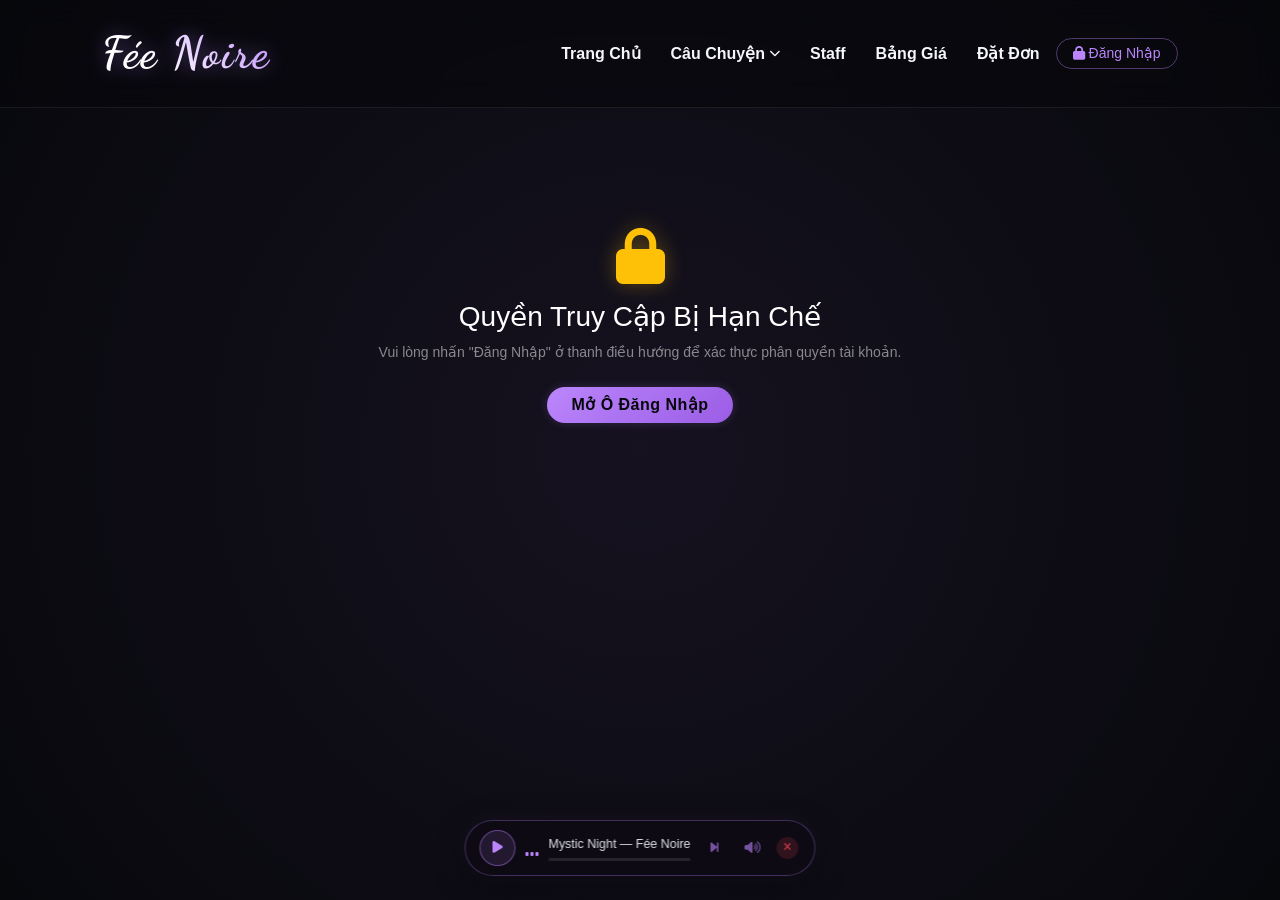
==== admin.html @ cf19c5a0 "Add files via upload" ====
<!DOCTYPE html>
<html lang="vi">

<head>
    <meta charset="UTF-8">
    <meta name="viewport" content="width=device-width, initial-scale=1.0">
    <title>Fée Noire - Admin Dashboard</title>
    <link href="https://cdn.jsdelivr.net/npm/bootstrap@5.3.2/dist/css/bootstrap.min.css" rel="stylesheet">
    <link rel="stylesheet" href="https://cdnjs.cloudflare.com/ajax/libs/font-awesome/6.4.2/css/all.min.css">
    <link
        href="https://fonts.googleapis.com/css2?family=Dancing+Script:wght@400..700&family=Sansita+Swashed:wght@300..900&display=swap"
        rel="stylesheet">
    <link rel="stylesheet" href="css/style.css">
    <link rel="stylesheet" href="css/admin-custom.css">
</head>

<body class="staff-page-bg">

    <header class="navbar">
        <div class="logo">Fée Noire</div>
        <nav class="nav-links d-flex align-items-center">
            <a href="index.html">Trang Chủ</a>
             <!-- Dropdown Câu Chuyện -->
            <div class="nav-dropdown-wrapper">
                <a href="#" class="nav-dropdown-trigger">
                    Câu Chuyện <i class="fa-solid fa-chevron-down ms-1" style="font-size:0.7rem;"></i>
                </a>
                <div class="nav-dropdown-menu">
                    <a href="cauchuyen.html"><i class="fa-solid fa-book-open me-2"></i>Câu Chuyện</a>
                    <a href="trananh.html"><i class="fa-solid fa-images me-2"></i>Tranh Ảnh</a>
                </div>
            </div>
            <a href="nhanvien.html">Staff</a>
            <a href="banggia.html">Bảng Giá</a>
            <a href="https://haznox2260.github.io/FN_fo/">Đặt Đơn</a>
            <a id="navManageLink" href="admin.html" class="btn-admin" style="display:none;">Quản Lý</a>
            <button id="navAuthBtn" class="btn btn-sm btn-outline-warning rounded-pill px-3 ms-3"
                data-bs-toggle="offcanvas" data-bs-target="#authOffcanvas">
                <i class="fa-solid fa-user-shield me-1"></i>
                <span id="navUserText">Đăng Nhập</span>
            </button>
        </nav>
    </header>

    <main class="container json-staff-container" style="max-width: 1140px; margin-top: 20px;">

        <!-- Chưa đăng nhập -->
        <div id="noAuthAlert" class="text-center p-5 search-box-wrapper" style="border-radius:20px; margin-top:50px;">
            <i class="fa-solid fa-lock text-warning mb-3"
                style="font-size:3.5rem; filter:drop-shadow(0 0 10px rgba(255,193,7,0.3));"></i>
            <h3 class="font-dancing-script text-white">Quyền Truy Cập Bị Hạn Chế</h3>
            <p class="text-white-50 small mx-auto">Vui lòng nhấn "Đăng Nhập" ở thanh điều hướng để xác thực phân quyền
                tài khoản.</p>
            <button class="btn btn-submit-comment mt-2 px-4" data-bs-toggle="offcanvas"
                data-bs-target="#authOffcanvas">Mở Ô Đăng Nhập</button>
        </div>

        <!-- Dashboard (đã đăng nhập) -->
        <div id="dashboardContent" style="display:none;">

            <!-- Header chung -->
            <div class="d-flex justify-content-between align-items-center mb-4 flex-wrap gap-3">
                <div>
                    <h1 class="page-title fs-2 mb-1" id="dashboardTitle">Bàn Làm Việc</h1>
                    <p class="text-white-50 small mb-0">
                        Tài khoản: <span id="userGreeting" class="text-white fw-bold"></span>
                        <span id="userRoleBadge" class="badge role-badge ms-1"></span>
                    </p>
                </div>
                <div class="d-flex gap-2">
                    <!-- Nút thêm — chỉ hiện ở tab Nhân Viên -->
                    <button id="addStaffBtn" class="btn btn-submit-comment py-2 px-3" style="display:none;"
                        onclick="openAddModal()" data-bs-toggle="modal" data-bs-target="#staffModal">
                        <i class="fa-solid fa-user-plus me-1"></i> Thêm Thẻ Nhân Viên Mới
                    </button>
                </div>
            </div>

            <!-- ── STAT CARDS TỔNG QUAN ── -->
            <div class="row g-3 mb-4" id="statCardsRow" style="display:none;">
                <div class="col-6 col-md-3">
                    <div class="stat-card">
                        <div class="stat-icon tone-purple"><i class="fa-solid fa-user-group"></i></div>
                        <div>
                            <div class="stat-value" id="statStaffCount">0</div>
                            <div class="stat-label">Nhân viên</div>
                        </div>
                    </div>
                </div>
                <div class="col-6 col-md-3">
                    <div class="stat-card">
                        <div class="stat-icon tone-cyan"><i class="fa-solid fa-tags"></i></div>
                        <div>
                            <div class="stat-value" id="statPriceCount">0</div>
                            <div class="stat-label">Gói dịch vụ</div>
                        </div>
                    </div>
                </div>
                <div class="col-6 col-md-3">
                    <div class="stat-card">
                        <div class="stat-icon tone-pink"><i class="fa-solid fa-heart"></i></div>
                        <div>
                            <div class="stat-value" id="statLikesCount">0</div>
                            <div class="stat-label">Tổng lượt thích</div>
                        </div>
                    </div>
                </div>
                <div class="col-6 col-md-3">
                    <div class="stat-card">
                        <div class="stat-icon tone-gold"><i class="fa-solid fa-shield-halved"></i></div>
                        <div>
                            <div class="stat-value" id="statRoleValue">—</div>
                            <div class="stat-label">Vai trò hiện tại</div>
                        </div>
                    </div>
                </div>
            </div>

            <!-- Bộ chuyển Tab Quản lý (Chỉ Admin thấy) -->
            <div class="d-flex mb-4 filter-buttons-group flex-wrap" id="adminTabs" style="display:none !important;">
                <button class="btn filter-btn active" onclick="switchAdminTab('staff')">
                    <i class="fa-solid fa-user-group me-1"></i> Quản Lý Nhân Viên
                </button>
                <button class="btn filter-btn" onclick="switchAdminTab('price')">
                    <i class="fa-solid fa-tags me-1"></i> Quản Lý Bảng Giá
                </button>
                <button class="btn filter-btn" onclick="switchAdminTab('story')">
                    <i class="fa-solid fa-book-open me-1"></i> Câu Chuyện & Ảnh
                </button>
            </div>

            <!-- Loading -->
            <div id="tableLoading" class="text-center py-4">
                <div class="spinner-border" style="color:var(--accent-glow);"></div>
                <p class="text-white-50 small mt-2">Đang tải dữ liệu...</p>
            </div>

            <!-- ── VIEW ADMIN: Bảng đầy đủ ── -->
            <div id="adminView" style="display:none;">

                <!-- Tab nội dung Staff -->
                <div id="adminStaffTabContent">
                    <div class="admin-search-wrapper mb-3" style="max-width:320px;">
                        <i class="fa-solid fa-magnifying-glass"></i>
                        <input type="text" id="staffSearchInput" class="form-control admin-search-box"
                            placeholder="Tìm theo tên, danh mục..." oninput="renderAdminTable(allStaff)">
                    </div>
                    <div id="tableWrapper" class="table-responsive search-box-wrapper p-3" style="border-radius:16px;">
                        <table class="table table-dark table-hover align-middle mb-0 custom-admin-table">
                            <thead>
                                <tr>
                                    <th>Avatar</th>
                                    <th>Tên Staff</th>
                                    <th>Danh Mục</th>
                                    <th>Cung Hoàng Đạo</th>
                                    <th>Thời Gian</th>
                                    <th class="text-end">Lượt Thích</th>
                                    <th class="text-end">Hành Động</th>
                                </tr>
                            </thead>
                            <tbody id="adminStaffTableBody"></tbody>
                        </table>
                    </div>
                </div>

                <!-- Tab nội dung Bảng Giá -->
                <div id="adminPriceTabContent" style="display:none;">
                    <div class="d-flex justify-content-between align-items-center mb-3 flex-wrap gap-2">
                        <div class="admin-search-wrapper" style="max-width:320px;">
                            <i class="fa-solid fa-magnifying-glass"></i>
                            <input type="text" id="priceSearchInput" class="form-control admin-search-box"
                                placeholder="Tìm theo tên dịch vụ..." oninput="renderAdminPriceTable(allPrices)">
                        </div>
                        <button class="btn btn-submit-comment py-2 px-3" onclick="openAddPriceModal()"
                            data-bs-toggle="modal" data-bs-target="#priceModal">
                            <i class="fa-solid fa-hand-holding-dollar me-1"></i> Thêm Gói Dịch Vụ Mới
                        </button>
                    </div>
                    <div class="table-responsive search-box-wrapper p-3" style="border-radius:16px;">
                        <table class="table table-dark table-hover align-middle mb-0 custom-admin-table">
                            <thead>
                                <tr>
                                    <th>Tên Dịch Vụ</th>
                                    <th>Danh Mục - Loại</th>
                                    <th>Giá Tiền</th>
                                    <th>Mô Tả Chi Tiết</th>
                                    <th class="text-end">Hành Động</th>
                                </tr>
                            </thead>
                            <tbody id="adminPriceTableBody"></tbody>
                        </table>
                    </div>
                </div>
                <!-- Tab nội dung Câu Chuyện & Ảnh -->
                <div id="adminStoryTabContent" style="display:none;">
                    <!-- Sub-tab: Câu Chuyện / Tranh Ảnh -->
                    <div class="d-flex gap-2 mb-4">
                        <button class="btn filter-btn active" id="storySubTabBtn" onclick="switchStorySubTab('story')">
                            <i class="fa-solid fa-book-open me-1"></i> Câu Chuyện
                        </button>
                        <button class="btn filter-btn" id="gallerySubTabBtn" onclick="switchStorySubTab('gallery')">
                            <i class="fa-solid fa-images me-1"></i> Tranh Ảnh
                        </button>
                    </div>

                    <!-- Sub-tab: Câu Chuyện -->
                    <div id="storySubContent">
                        <div class="d-flex justify-content-between align-items-center mb-3 flex-wrap gap-2">
                            <p class="text-white-50 small mb-0"><i class="fa-solid fa-circle-info me-1"></i> Các bài
                                viết sẽ hiển thị trên trang Câu Chuyện công khai.</p>
                            <button class="btn btn-submit-comment py-2 px-3" data-bs-toggle="modal"
                                data-bs-target="#storyModal" onclick="openAddStoryModal()">
                                <i class="fa-solid fa-pen-to-square me-1"></i> Thêm Bài Viết Mới
                            </button>
                        </div>
                        <div id="storyListAdmin" class="row g-3"></div>
                        <div id="storyListLoading" class="text-center py-4" style="display:none;">
                            <div class="spinner-border" style="color:var(--accent-glow);"></div>
                        </div>
                    </div>

                    <!-- Sub-tab: Tranh Ảnh -->
                    <div id="gallerySubContent" style="display:none;">
                        <div class="d-flex justify-content-between align-items-center mb-3 flex-wrap gap-2">
                            <p class="text-white-50 small mb-0"><i class="fa-solid fa-circle-info me-1"></i> Ảnh sẽ hiển
                                thị dạng lưới trên trang Tranh Ảnh công khai.</p>
                            <button class="btn btn-submit-comment py-2 px-3" data-bs-toggle="modal"
                                data-bs-target="#galleryModal" onclick="openAddGalleryModal()">
                                <i class="fa-solid fa-image me-1"></i> Thêm Ảnh Mới
                            </button>
                        </div>
                        <div id="galleryListAdmin" class="row g-3"></div>
                        <div id="galleryListLoading" class="text-center py-4" style="display:none;">
                            <div class="spinner-border" style="color:var(--accent-glow);"></div>
                        </div>
                    </div>
                </div>
            </div>
            <div id="staffView" style="display:none;">
                <p class="text-white-50 small mb-3"><i class="fa-solid fa-circle-info me-1"></i> Chọn thẻ nhân viên để
                    xem và quản lý bình luận.</p>
                <div id="staffCardGrid" class="row g-3"></div>
            </div>

        </div>
    </main>

    <!-- Modal Thêm/Sửa Staff -->
    <div class="modal fade" id="staffModal" tabindex="-1" aria-hidden="true">
        <div class="modal-dialog modal-dialog-centered modal-lg">
            <div class="modal-content glass-modal-content">
                <div class="modal-header border-0">
                    <h5 class="modal-title text-white" id="staffModalLabel">Thông Tin Skykid Card</h5>
                    <button type="button" class="btn-close btn-close-white" data-bs-dismiss="modal"></button>
                </div>
                <div class="modal-body pt-0">
                    <form id="staffForm" onsubmit="saveStaff(event)">
                        <input type="hidden" id="editStaffId">
                        <div class="row g-3">
                            <div class="col-md-6">
                                <label class="form-label text-white-50 small">Tên Staff</label>
                                <input type="text" id="staffName" class="form-control custom-textarea" required
                                    placeholder="Ví dụ: Luix">
                            </div>
                            <div class="col-md-6">
                                <label class="form-label text-white-50 small">Phân loại danh mục</label>
                                <select id="staffCategory" class="form-select custom-textarea" required>
                                    <option value="uber">Uber</option>
                                    <option value="logacc">Logacc</option>
                                    <option value="trực">Trực</option>
                                    <option value="host">Host tâm sự</option>
                                    <option value="host">Host couple</option>
                                    <option value="host">Host đàn</option>
                                    <option value="host">Host treo</option>
                                    <option value="artist">Artist</option>
                                </select>
                            </div>
                            <div class="col-md-6">
                                <label class="form-label text-white-50 small">Position</label>
                                <input type="text" id="staffPosition" class="form-control custom-textarea" required
                                    placeholder="Ví dụ: Host tâm sự/otp">
                            </div>
                            <div class="col-md-6">
                                <label class="form-label text-white-50 small">Zodiac</label>
                                <input type="text" id="staffZodiac" class="form-control custom-textarea" required
                                    placeholder="Ví dụ: Capricorn">
                            </div>
                            <div class="col-md-6">
                                <label class="form-label text-white-50 small">Thời gian</label>
                                <input type="text" id="staffTime" class="form-control custom-textarea" required
                                    placeholder="Ví dụ: Đêm trăng đầy sao">
                            </div>
                            <div class="col-md-6">
                                <label class="form-label text-white-50 small">Link ảnh đại diện</label>
                                <div class="input-group">
                                    <input type="url" id="staffImg" class="form-control custom-textarea" required
                                        placeholder="https://..." oninput="previewStaffImg()">
                                    <button type="button" class="btn btn-outline-info"
                                        onclick="document.getElementById('staffImgFile').click()"
                                        title="Upload ảnh từ máy">
                                        <i class="fa-solid fa-upload"></i>
                                    </button>
                                </div>
                                <input type="file" id="staffImgFile" accept="image/*" class="d-none"
                                    onchange="uploadStaffImgFile(this)">
                                <div id="staffImgUploadStatus" class="small mt-1"></div>
                            </div>
                            <div class="col-12">
                                <label class="form-label text-white-50 small">Slogan</label>
                                <input type="text" id="staffSlogan" class="form-control custom-textarea" required
                                    placeholder="Không phải là tạch size đâu">
                            </div>
                            <div class="col-12">
                                <label class="form-label text-white-50 small">Xem trước ảnh</label>
                                <div class="img-preview-box" id="staffImgPreviewBox">
                                    <span class="placeholder-text">Nhập link ảnh để xem trước</span>
                                </div>
                            </div>
                        </div>
                        <div class="text-end mt-4">
                            <button type="button" class="btn btn-secondary rounded-pill px-4 me-2"
                                data-bs-dismiss="modal">Hủy</button>
                            <button type="submit" id="saveStaffBtn" class="btn btn-submit-comment px-4">Lưu Dữ
                                Liệu</button>
                        </div>
                    </form>
                </div>
            </div>
        </div>
    </div>

    <!-- Modal Thêm/Sửa Bảng Giá -->
    <div class="modal fade" id="priceModal" tabindex="-1" aria-hidden="true">
        <div class="modal-dialog modal-dialog-centered">
            <div class="modal-content glass-modal-content">
                <div class="modal-header border-0">
                    <h5 class="modal-title text-white" id="priceModalLabel">Thêm Gói Dịch Vụ Mới</h5>
                    <button type="button" class="btn-close btn-close-white" data-bs-dismiss="modal"></button>
                </div>
                <div class="modal-body pt-0">
                    <form id="priceForm" onsubmit="savePrice(event)">
                        <input type="hidden" id="editPriceId">
                        <div class="row g-3">
                            <div class="col-12">
                                <label class="form-label text-white-50 small">Tên Dịch Vụ</label>
                                <input type="text" id="priceName" class="form-control custom-textarea" required
                                    placeholder="Ví dụ: Uber Full Map 6 Vùng">
                            </div>
                            <div class="col-md-6">
                                <label class="form-label text-white-50 small">Danh mục</label>
                                <select id="priceCategory" class="form-select custom-textarea" required>
                                    <option value="uber">Uber</option>
                                    <option value="logacc">Logacc</option>
                                    <option value="host">Host tâm sự</option>
                                </select>
                            </div>
                            <div class="col-md-6">
                                <label class="form-label text-white-50 small">Loại chi tiết</label>
                                <input type="text" id="priceSubtype" class="form-control custom-textarea"
                                    placeholder="Ví dụ: Nocape, Tâm sự, Otp...">
                            </div>
                            <div class="col-md-6">
                                <label class="form-label text-white-50 small">Giá tiền</label>
                                <input type="text" id="priceValue" class="form-control custom-textarea" required
                                    placeholder="Ví dụ: 50.000đ hoặc 30.000đ/h">
                            </div>
                            <div class="col-12">
                                <label class="form-label text-white-50 small">Mô tả chi tiết</label>
                                <textarea id="priceDesc" class="form-control custom-textarea" rows="3"
                                    placeholder="Mô tả ngắn gọn về gói dịch vụ này"></textarea>
                            </div>
                        </div>
                        <div class="text-end mt-4">
                            <button type="button" class="btn btn-secondary rounded-pill px-4 me-2"
                                data-bs-dismiss="modal">Hủy</button>
                            <button type="submit" id="savePriceBtn" class="btn btn-submit-comment px-4">Lưu Dữ
                                Liệu</button>
                        </div>
                    </form>
                </div>
            </div>
        </div>
    </div>

    <!-- Modal Quản lý Feedback -->
    <div class="modal fade" id="adminFeedbackModal" tabindex="-1" aria-hidden="true">
        <div class="modal-dialog modal-dialog-centered">
            <div class="modal-content glass-modal-content">
                <div class="modal-header border-0">
                    <h5 class="modal-title text-white" id="adminFeedbackTitle">Quản Lý Feedback</h5>
                    <button type="button" class="btn-close btn-close-white" data-bs-dismiss="modal"></button>
                </div>
                <div class="modal-body pt-0">
                    <div id="adminFeedbackList" class="feedback-list-box" style="max-height:280px; overflow-y:auto;">
                    </div>
                </div>
            </div>
        </div>
    </div>

    <!-- Modal Thêm/Sửa Câu Chuyện -->
    <div class="modal fade" id="storyModal" tabindex="-1" aria-hidden="true">
        <div class="modal-dialog modal-dialog-centered modal-lg">
            <div class="modal-content glass-modal-content">
                <div class="modal-header border-0">
                    <h5 class="modal-title text-white" id="storyModalLabel">
                        <i class="fa-solid fa-book-open me-2 text-warning"></i>Bài Viết Câu Chuyện
                    </h5>
                    <button type="button" class="btn-close btn-close-white" data-bs-dismiss="modal"></button>
                </div>
                <div class="modal-body pt-0">
                    <form id="storyForm" onsubmit="saveStory(event)">
                        <input type="hidden" id="editStoryId">
                        <div class="row g-3">
                            <div class="col-12">
                                <label class="form-label text-white-50 small">Tiêu đề bài viết</label>
                                <input type="text" id="storyTitle" class="form-control custom-textarea" required
                                    placeholder="Ví dụ: Hành Trình Đầu Tiên Của Fée Noire...">
                            </div>
                            <div class="col-md-6">
                                <label class="form-label text-white-50 small">Link ảnh bìa</label>
                                <input type="url" id="storyCover" class="form-control custom-textarea"
                                    placeholder="https://... (để trống nếu không có)">
                            </div>
                            <div class="col-md-6">
                                <label class="form-label text-white-50 small">Thẻ / Tag</label>
                                <input type="text" id="storyTag" class="form-control custom-textarea"
                                    placeholder="Ví dụ: Sự kiện, Nội bộ, Sky...">
                            </div>
                            <div class="col-12">
                                <label class="form-label text-white-50 small">Nội dung bài viết</label>
                                <textarea id="storyContent" class="form-control custom-textarea" rows="7" required
                                    placeholder="Kể câu chuyện của Fée Noire tại đây..."></textarea>
                                <p class="text-white-50 small mt-1">
                                    <i class="fa-solid fa-circle-info me-1"></i>
                                    Xuống dòng bằng Enter, đoạn văn sẽ tự tách khi hiển thị.
                                </p>
                            </div>
                        </div>
                        <div class="text-end mt-4">
                            <button type="button" class="btn btn-secondary rounded-pill px-4 me-2"
                                data-bs-dismiss="modal">Hủy</button>
                            <button type="submit" id="saveStoryBtn" class="btn btn-submit-comment px-4">Lưu Bài
                                Viết</button>
                        </div>
                    </form>
                </div>
            </div>
        </div>
    </div>

    <!-- Modal Thêm/Sửa Ảnh Gallery -->
    <div class="modal fade" id="galleryModal" tabindex="-1" aria-hidden="true">
        <div class="modal-dialog modal-dialog-centered">
            <div class="modal-content glass-modal-content">
                <div class="modal-header border-0">
                    <h5 class="modal-title text-white" id="galleryModalLabel">
                        <i class="fa-solid fa-image me-2 text-warning"></i>Thêm Tranh Ảnh
                    </h5>
                    <button type="button" class="btn-close btn-close-white" data-bs-dismiss="modal"></button>
                </div>
                <div class="modal-body pt-0">
                    <form id="galleryForm" onsubmit="saveGallery(event)">
                        <input type="hidden" id="editGalleryId">
                        <div class="row g-3">
                            <div class="col-12">
                                <label class="form-label text-white-50 small">Link ảnh <span
                                        class="text-danger">*</span></label>
                                <input type="url" id="galleryImgUrl" class="form-control custom-textarea" required
                                    placeholder="https://...">
                            </div>
                            <div class="col-12" id="galleryPreviewBox" style="display:none;">
                                <img id="galleryPreviewImg" src="" alt="preview"
                                    style="width:100%;max-height:200px;object-fit:cover;border-radius:10px;border:1px solid rgba(255,255,255,0.1);">
                            </div>
                            <div class="col-12">
                                <label class="form-label text-white-50 small">Chú thích ảnh</label>
                                <input type="text" id="galleryCaption" class="form-control custom-textarea"
                                    placeholder="Mô tả ngắn về ảnh này...">
                            </div>
                            <div class="col-md-6">
                                <label class="form-label text-white-50 small">Thẻ / Tag</label>
                                <input type="text" id="galleryTag" class="form-control custom-textarea"
                                    placeholder="Ví dụ: Sky, Fanart, Sự kiện...">
                            </div>
                        </div>
                        <div class="text-end mt-4">
                            <button type="button" class="btn btn-secondary rounded-pill px-4 me-2"
                                data-bs-dismiss="modal">Hủy</button>
                            <button type="submit" id="saveGalleryBtn" class="btn btn-submit-comment px-4">Lưu
                                Ảnh</button>
                        </div>
                    </form>
                </div>
            </div>
        </div>
    </div>

    <script src="https://cdn.jsdelivr.net/npm/bootstrap@5.3.2/dist/js/bootstrap.bundle.min.js"></script>
    <script src="js/config.js"></script>
    <script src="js/auth.js"></script>
    <script src="js/music-player.js"></script>
    <script>
        // =========================================================
        //  STATE — lấy từ FeeNoireAuth, không duplicate
        // =========================================================
        let activeStaffIdForFeedback = null;
        let currentAdminTab = 'staff';
        let currentStorySubTab = 'story';
        let allStaff = [];
        let allPrices = [];
        let allStories = [];
        let allGallery = [];

        function currentUser() { return FeeNoireAuth.getSession(); }

        // Toast ngắn gọn — dùng FeeNoireAuth.toast nếu có, fallback alert nếu auth.js cũ
        function notify(msg, type) {
            if (window.FeeNoireAuth && typeof FeeNoireAuth.toast === 'function') {
                FeeNoireAuth.toast(msg, type);
            } else {
                alert(msg);
            }
        }

        // =========================================================
        //  API HELPER
        // =========================================================
        async function apiGet(params) {
            const url = new URL(FEE_NOIRE_CONFIG.GAS_URL);
            Object.entries(params).forEach(([k, v]) => url.searchParams.set(k, v));
            const res = await fetch(url.toString());
            return res.json();
        }

        async function apiPost(body) {
            const user = currentUser();
            if (user?.token) body.token = user.token;
            const res = await fetch(FEE_NOIRE_CONFIG.GAS_URL, {
                method: 'POST',
                mode: 'cors',
                headers: { 'Content-Type': 'text/plain;charset=utf-8' },
                body: JSON.stringify(body)
            });
            const data = await res.json();
            if (data.code === 401) {
                notify('Phiên đăng nhập đã hết hạn, vui lòng đăng nhập lại.', 'error');
                FeeNoireAuth.logout();
                return data;
            }
            return data;
        }

        // =========================================================
        //  KHỞI CHẠY (CHỈ DÙNG ĐĂNG NHẬP ĐỒNG BỘ GOOGLE SHEETS)
        // =========================================================
        function checkAuth() {
            const session = sessionStorage.getItem('fee_noire_session');

            if (!session) {
                showNoAuth();
                return;
            }

            try {
                const user = JSON.parse(session);
                if (user.role !== 'admin' && user.role !== 'staff') {
                    showNoAuth();
                    return;
                }

                // Hợp lệ → ẩn thông báo, hiện dashboard và load dữ liệu
                document.getElementById('noAuthAlert').style.display = 'none';
                document.getElementById('dashboardContent').style.display = 'block';
                document.getElementById('statCardsRow').style.display = 'flex';

                // Hiện nút thêm nhân viên & tab nếu là admin
                if (user.role === 'admin') {
                    document.getElementById('addStaffBtn').style.display = 'inline-flex';
                    document.getElementById('adminTabs').style.display = 'flex';
                } else {
                    document.getElementById('addStaffBtn').style.display = 'none';
                    document.getElementById('adminTabs').style.display = 'none';
                }

                // Hiện tên và role
                document.getElementById('userGreeting').innerText = user.name;
                document.getElementById('statRoleValue').innerText = user.role === 'admin' ? 'Admin' : 'Staff';
                const badge = document.getElementById('userRoleBadge');
                badge.innerText = user.role === 'admin' ? 'Admin' : 'Staff';
                badge.className = 'badge ms-1 ' + (user.role === 'admin' ? 'bg-warning text-dark' : 'bg-info text-dark');

                loadTable();

            } catch (e) {
                sessionStorage.removeItem('fee_noire_session');
                showNoAuth();
            }
        }

        function showNoAuth() {
            document.getElementById('noAuthAlert').style.display = 'block';
            document.getElementById('dashboardContent').style.display = 'none';
            document.getElementById('statCardsRow').style.display = 'none';
        }

        document.addEventListener('DOMContentLoaded', function () {
            checkAuth();
        });

        // =========================================================
        //  BẢNG STAFF
        // =========================================================
        async function loadTable() {
            document.getElementById('tableLoading').style.display = 'block';
            document.getElementById('adminView').style.display = 'none';
            document.getElementById('staffView').style.display = 'none';

            try {
                const data = await apiGet({ action: 'getStaff' });
                if (data.status !== 'ok') throw new Error(data.message);

                allStaff = data.staff;
                updateStaffStats(allStaff);

                if (currentUser().role === 'admin') {
                    renderAdminTable(allStaff);
                    if (currentAdminTab === 'price') loadPriceTable();
                } else {
                    renderStaffView(allStaff);
                }
            } catch (e) {
                document.getElementById('tableLoading').innerHTML =
                    '<p class="text-danger small">Không thể tải dữ liệu. <button class="btn btn-sm btn-outline-light ms-2" onclick="loadTable()">Thử lại</button></p>';
            }
        }

        function updateStaffStats(staffList) {
            document.getElementById('statStaffCount').innerText = staffList.length;
            const totalLikes = staffList.reduce((sum, s) => sum + (Number(s.likes) || 0), 0);
            document.getElementById('statLikesCount').innerText = totalLikes;
        }

        function categoryBadgeClass(cat) {
            if (cat === 'uber') return 'badge-cat-uber';
            if (cat === 'logacc') return 'badge-cat-logacc';
            if (cat === 'host') return 'badge-cat-host';
            if (cat === 'trực') return 'badge-cat-truc';
            if (cat === 'artist') return 'badge-cat-artist';
            return 'bg-secondary';
        }

        function renderAdminTable(staffList) {
            const tbody = document.getElementById('adminStaffTableBody');
            const keyword = (document.getElementById('staffSearchInput')?.value || '').toLowerCase().trim();

            const filtered = keyword
                ? staffList.filter(s => (s.name + s.category + s.zodiac).toLowerCase().includes(keyword))
                : staffList;

            tbody.innerHTML = '';

            if (filtered.length === 0) {
                tbody.innerHTML = `<tr><td colspan="7">
                    <div class="empty-state-box">
                        <i class="fa-solid fa-user-slash"></i>
                        <p class="mb-0">Không tìm thấy nhân viên nào phù hợp.</p>
                    </div>
                </td></tr>`;
                document.getElementById('tableLoading').style.display = 'none';
                document.getElementById('adminView').style.display = 'block';
                return;
            }

            filtered.forEach(staff => {
                tbody.innerHTML += `
                <tr>
                    <td><img src="${staff.img}" style="width:45px;height:55px;object-fit:cover;border-radius:6px;border:1px solid rgba(255,255,255,0.15)" onerror="this.src='https://via.placeholder.com/45x55/161220/bb86fc?text=N/A'"></td>
                    <td class="fw-bold text-white">${staff.name}</td>
                    <td><span class="badge ${categoryBadgeClass(staff.category)} text-uppercase px-2 py-1" style="font-size:0.75rem;">${staff.category}</span></td>
                    <td>${staff.zodiac}</td>
                    <td class="small text-white-50">${staff.time}</td>
                    <td class="text-end"><i class="fa-solid fa-heart text-danger me-1" style="font-size:0.8rem;"></i>${staff.likes || 0}</td>
                    <td class="text-end">
                        <button class="btn btn-outline-warning btn-sm rounded-pill px-2 me-1"
                            onclick="openFeedbackModal('${staff.id}', '${staff.name}')"
                            data-bs-toggle="modal" data-bs-target="#adminFeedbackModal">
                            <i class="fa-regular fa-star"></i> Feedback
                        </button>
                        <button class="btn btn-outline-info btn-sm rounded-pill px-2 me-1"
                            onclick="openEditModal(${JSON.stringify(staff).replace(/"/g, '&quot;')})"
                            data-bs-toggle="modal" data-bs-target="#staffModal">
                            <i class="fa-solid fa-pen"></i> Sửa
                        </button>
                        <button class="btn btn-outline-danger btn-sm rounded-pill px-2"
                            onclick="deleteStaff('${staff.id}', '${staff.name}')">
                            <i class="fa-solid fa-trash"></i> Xóa
                        </button>
                    </td>
                </tr>`;
            });

            document.getElementById('tableLoading').style.display = 'none';
            document.getElementById('adminView').style.display = 'block';
        }

        function renderStaffView(staffList) {
            const grid = document.getElementById('staffCardGrid');
            grid.innerHTML = '';

            if (staffList.length === 0) {
                grid.innerHTML = `<div class="col-12"><div class="empty-state-box">
                    <i class="fa-solid fa-user-slash"></i><p class="mb-0">Chưa có dữ liệu nhân viên.</p>
                </div></div>`;
                document.getElementById('tableLoading').style.display = 'none';
                document.getElementById('staffView').style.display = 'block';
                return;
            }

            staffList.forEach(staff => {
                const col = document.createElement('div');
                col.className = 'col-sm-6 col-md-4';
                col.innerHTML = `
                <div class="skykid-card text-center p-3 cursor-pointer h-100"
                     onclick="openFeedbackModal('${staff.id}', '${staff.name}')"
                     data-bs-toggle="modal" data-bs-target="#adminFeedbackModal"
                     style="cursor:pointer;">
                    <div class="avatar-wrapper mx-auto mb-3" style="width:80px;height:100px;border-radius:8px;overflow:hidden;">
                        <img src="${staff.img}" class="w-100 h-100" style="object-fit:cover;" onerror="this.src='https://via.placeholder.com/80x100/161220/bb86fc?text=N/A'">
                    </div>
                    <p class="text-white fw-bold mb-1" style="font-family:'Dancing Script',cursive;">${staff.name}</p>
                    <span class="badge ${categoryBadgeClass(staff.category)} text-uppercase" style="font-size:0.7rem;">${staff.category}</span>
                    <p class="text-white-50 small mt-2 mb-0"><i class="fa-regular fa-comment-dots me-1"></i> Xem & quản lý feedback</p>
                </div>`;
                grid.appendChild(col);
            });

            document.getElementById('tableLoading').style.display = 'none';
            document.getElementById('staffView').style.display = 'block';
        }

        // =========================================================
        //  THÊM / SỬA / XÓA STAFF
        // =========================================================
        function previewStaffImg() {
            const url = document.getElementById('staffImg').value.trim();
            const box = document.getElementById('staffImgPreviewBox');
            if (!url) {
                box.innerHTML = '<span class="placeholder-text">Nhập link ảnh để xem trước</span>';
                return;
            }
            box.innerHTML = `<img src="${url}" onerror="this.parentElement.innerHTML='<span class=\\'placeholder-text\\'>Không tải được ảnh từ link này</span>'">`;
        }

        // Upload ảnh từ máy lên imgbb.com (cần IMGBB_API_KEY trong js/config.js)
        // Lấy API key miễn phí tại: https://api.imgbb.com/
        async function uploadStaffImgFile(input) {
            const file = input.files?.[0];
            if (!file) return;

            const statusBox = document.getElementById('staffImgUploadStatus');
            const apiKey = window.FEE_NOIRE_CONFIG?.IMGBB_API_KEY;

            if (!apiKey) {
                statusBox.innerHTML = '<span class="text-danger">Chưa cấu hình IMGBB_API_KEY trong js/config.js — không thể upload ảnh.</span>';
                return;
            }

            statusBox.innerHTML = '<span class="text-white-50"><span class="btn-spinner"></span>Đang upload ảnh lên imgbb...</span>';

            try {
                const formData = new FormData();
                formData.append('image', file);

                const res = await fetch(`https://api.imgbb.com/1/upload?key=${apiKey}`, {
                    method: 'POST',
                    body: formData
                });
                const data = await res.json();

                if (data.success) {
                    document.getElementById('staffImg').value = data.data.url;
                    previewStaffImg();
                    statusBox.innerHTML = '<span class="text-success"><i class="fa-solid fa-circle-check me-1"></i>Upload thành công!</span>';
                } else {
                    throw new Error(data.error?.message || 'Upload thất bại');
                }
            } catch (e) {
                statusBox.innerHTML = `<span class="text-danger">Lỗi upload: ${e.message}</span>`;
            }

            input.value = ''; // reset input file để có thể chọn lại cùng file nếu cần
        }

        function openAddModal() {
            document.getElementById('staffModalLabel').innerText = 'Thêm Thẻ Nhân Viên Mới';
            document.getElementById('staffForm').reset();
            document.getElementById('editStaffId').value = '';
            document.getElementById('staffImgPreviewBox').innerHTML = '<span class="placeholder-text">Nhập link ảnh để xem trước</span>';
            document.getElementById('staffImgUploadStatus').innerHTML = '';
        }

        function openEditModal(staff) {
            document.getElementById('staffModalLabel').innerText = 'Sửa Thông Tin Nhân Viên';
            document.getElementById('editStaffId').value = staff.id;
            document.getElementById('staffName').value = staff.name;
            document.getElementById('staffCategory').value = staff.category;
            document.getElementById('staffPosition').value = staff.position;
            document.getElementById('staffZodiac').value = staff.zodiac;
            document.getElementById('staffTime').value = staff.time;
            document.getElementById('staffImg').value = staff.img;
            document.getElementById('staffSlogan').value = staff.slogan;
            document.getElementById('staffImgUploadStatus').innerHTML = '';
            previewStaffImg();
        }

        async function saveStaff(e) {
            e.preventDefault();
            const btn = document.getElementById('saveStaffBtn');
            btn.disabled = true;
            btn.innerHTML = '<span class="btn-spinner"></span>Đang lưu...';

            const id = document.getElementById('editStaffId').value;
            const body = {
                action: id ? 'editStaff' : 'addStaff',
                id,
                name: document.getElementById('staffName').value,
                category: document.getElementById('staffCategory').value,
                position: document.getElementById('staffPosition').value,
                zodiac: document.getElementById('staffZodiac').value,
                time: document.getElementById('staffTime').value,
                img: document.getElementById('staffImg').value,
                slogan: document.getElementById('staffSlogan').value
            };

            const res = await apiPost(body);
            if (res.status === 'ok') {
                bootstrap.Modal.getInstance(document.getElementById('staffModal')).hide();
                notify(id ? 'Đã cập nhật thẻ nhân viên!' : 'Đã thêm thẻ nhân viên mới!', 'success');
                loadTable();
            } else {
                notify('Lỗi: ' + res.message, 'error');
            }

            btn.disabled = false;
            btn.innerText = 'Lưu Dữ Liệu';
        }

        async function deleteStaff(id, name) {
            if (!confirm('Bạn có chắc muốn xóa thẻ nhân viên "' + name + '" không?')) return;
            const res = await apiPost({ action: 'deleteStaff', id });
            if (res.status === 'ok') {
                notify('Đã xóa nhân viên "' + name + '".', 'success');
                loadTable();
            } else {
                notify('Lỗi: ' + res.message, 'error');
            }
        }

        // =========================================================
        //  FEEDBACK MANAGEMENT (Staff + Admin)
        // =========================================================
        async function openFeedbackModal(staffId, staffName) {
            activeStaffIdForFeedback = staffId;
            document.getElementById('adminFeedbackTitle').innerText = 'Feedback của ' + staffName;
            document.getElementById('adminFeedbackList').innerHTML =
                '<div class="text-center text-white-50 small py-3"><div class="spinner-border spinner-border-sm me-2"></div>Đang tải...</div>';
            await renderAdminFeedbacks();
        }

        async function renderAdminFeedbacks() {
            const list = document.getElementById('adminFeedbackList');
            try {
                const data = await apiGet({ action: 'getFeedbacks', staffId: activeStaffIdForFeedback });
                if (data.status !== 'ok') throw new Error();

                if (data.feedbacks.length === 0) {
                    list.innerHTML = `<div class="empty-state-box py-3">
                        <i class="fa-regular fa-comment-dots" style="font-size:1.8rem;"></i>
                        <p class="mb-0 small">Chưa có bình luận nào.</p>
                    </div>`;
                    return;
                }

                list.innerHTML = data.feedbacks.map(fb => `
                <div class="feedback-item-text d-flex justify-content-between align-items-center">
                    <span><i class="fa-solid fa-star text-warning me-2"></i>${fb.content}</span>
                    <i class="fa-solid fa-circle-xmark text-danger cursor-pointer ms-2"
                       onclick="deleteFeedback('${fb.id}')" title="Xóa bình luận"></i>
                </div>`).join('');
            } catch (_) {
                list.innerHTML = '<div class="text-white-50 text-center small my-3">Không thể tải bình luận.</div>';
            }
        }

        async function deleteFeedback(feedbackId) {
            if (!confirm('Xóa dòng bình luận này?')) return;
            const res = await apiPost({ action: 'deleteFeedback', feedbackId });
            if (res.status === 'ok') {
                notify('Đã xóa bình luận.', 'success');
                renderAdminFeedbacks();
            } else {
                notify('Lỗi: ' + res.message, 'error');
            }
        }

        // =========================================================
        //  CHUYỂN TAB QUẢN LÝ (Nhân Viên / Bảng Giá)
        // =========================================================
        function switchAdminTab(tab) {
            currentAdminTab = tab;
            const addBtn = document.getElementById('addStaffBtn');

            document.querySelectorAll('#adminTabs .filter-btn').forEach((btn, idx) => {
                btn.classList.toggle('active',
                    (idx === 0 && tab === 'staff') ||
                    (idx === 1 && tab === 'price') ||
                    (idx === 2 && tab === 'story')
                );
            });

            document.getElementById('adminStaffTabContent').style.display = tab === 'staff' ? 'block' : 'none';
            document.getElementById('adminPriceTabContent').style.display = tab === 'price' ? 'block' : 'none';
            document.getElementById('adminStoryTabContent').style.display = tab === 'story' ? 'block' : 'none';

            if (tab === 'staff') {
                addBtn.style.display = 'inline-flex';
            } else {
                addBtn.style.display = 'none';
                if (tab === 'price') loadPriceTable();
                if (tab === 'story') loadStoryTab();
            }
        }

        // =========================================================
        //  STORY SUB-TAB SWITCHER
        // =========================================================
        function switchStorySubTab(sub) {
            currentStorySubTab = sub;
            document.getElementById('storySubTabBtn').classList.toggle('active', sub === 'story');
            document.getElementById('gallerySubTabBtn').classList.toggle('active', sub === 'gallery');
            document.getElementById('storySubContent').style.display = sub === 'story' ? 'block' : 'none';
            document.getElementById('gallerySubContent').style.display = sub === 'gallery' ? 'block' : 'none';
        }

        async function loadStoryTab() {
            if (currentStorySubTab === 'story') await loadStories();
            else await loadGallery();
        }

        // =========================================================
        //  STORY CRUD
        // =========================================================
        async function loadStories() {
            document.getElementById('storyListLoading').style.display = 'block';
            document.getElementById('storyListAdmin').innerHTML = '';
            try {
                const data = await apiGet({ action: 'getStories' });
                if (data.status !== 'ok') throw new Error(data.message);
                allStories = data.stories;
                renderStoryList(allStories);
            } catch (e) {
                document.getElementById('storyListAdmin').innerHTML =
                    `<div class="col-12"><div class="empty-state-box"><i class="fa-solid fa-triangle-exclamation"></i><p>${e.message}</p><button class="btn btn-sm btn-outline-light" onclick="loadStories()">Thử lại</button></div></div>`;
            }
            document.getElementById('storyListLoading').style.display = 'none';
        }

        function renderStoryList(list) {
            const container = document.getElementById('storyListAdmin');
            if (!list.length) {
                container.innerHTML = '<div class="col-12"><div class="empty-state-box"><i class="fa-solid fa-book-open"></i><p>Chưa có bài viết nào.</p></div></div>';
                return;
            }
            container.innerHTML = list.map(s => `
                <div class="col-12">
                    <div class="skykid-card p-3 d-flex gap-3 align-items-start">
                        ${s.cover ? `<img src="${s.cover}" style="width:90px;height:70px;object-fit:cover;border-radius:8px;flex-shrink:0;border:1px solid rgba(255,255,255,0.1);">` : ''}
                        <div class="flex-grow-1">
                            <div class="d-flex justify-content-between align-items-start flex-wrap gap-2">
                                <div>
                                    <h6 class="text-white mb-1 fw-bold">${s.title}</h6>
                                    <span class="badge bg-secondary text-uppercase" style="font-size:0.7rem;">${s.tag || 'Chung'}</span>
                                    <span class="text-white-50 small ms-2">${new Date(s.createdAt).toLocaleDateString('vi-VN')}</span>
                                </div>
                                <div class="d-flex gap-2">
                                    <button class="btn btn-outline-info btn-sm rounded-pill px-2"
                                        onclick="openEditStoryModal(${JSON.stringify(s).replace(/"/g, '&quot;')})"
                                        data-bs-toggle="modal" data-bs-target="#storyModal">
                                        <i class="fa-solid fa-pen"></i> Sửa
                                    </button>
                                    <button class="btn btn-outline-danger btn-sm rounded-pill px-2"
                                        onclick="deleteStory('${s.id}')">
                                        <i class="fa-solid fa-trash"></i> Xóa
                                    </button>
                                </div>
                            </div>
                            <p class="text-white-50 small mt-2 mb-0" style="line-height:1.5;display:-webkit-box;-webkit-line-clamp:2;-webkit-box-orient:vertical;overflow:hidden;">
                                ${s.content}
                            </p>
                        </div>
                    </div>
                </div>`).join('');
        }

        function openAddStoryModal() {
            document.getElementById('storyModalLabel').innerHTML = '<i class="fa-solid fa-book-open me-2 text-warning"></i>Thêm Bài Viết Mới';
            document.getElementById('storyForm').reset();
            document.getElementById('editStoryId').value = '';
        }

        function openEditStoryModal(s) {
            document.getElementById('storyModalLabel').innerHTML = '<i class="fa-solid fa-book-open me-2 text-warning"></i>Sửa Bài Viết';
            document.getElementById('editStoryId').value = s.id;
            document.getElementById('storyTitle').value = s.title;
            document.getElementById('storyCover').value = s.cover || '';
            document.getElementById('storyTag').value = s.tag || '';
            document.getElementById('storyContent').value = s.content;
        }

        async function saveStory(e) {
            e.preventDefault();
            const btn = document.getElementById('saveStoryBtn');
            btn.disabled = true; btn.innerText = 'Đang lưu...';
            const id = document.getElementById('editStoryId').value;
            const res = await apiPost({
                action: id ? 'editStory' : 'addStory',
                id, title: document.getElementById('storyTitle').value,
                cover: document.getElementById('storyCover').value,
                tag: document.getElementById('storyTag').value,
                content: document.getElementById('storyContent').value
            });
            if (res.status === 'ok') {
                bootstrap.Modal.getInstance(document.getElementById('storyModal')).hide();
                notify(id ? 'Đã cập nhật bài viết!' : 'Đã thêm bài viết mới!', 'success');
                loadStories();
            } else { notify('Lỗi: ' + res.message, 'error'); }
            btn.disabled = false; btn.innerText = 'Lưu Bài Viết';
        }

        async function deleteStory(id) {
            if (!confirm('Xóa bài viết này?')) return;
            const res = await apiPost({ action: 'deleteStory', id });
            if (res.status === 'ok') { notify('Đã xóa bài viết.', 'success'); loadStories(); }
            else notify('Lỗi: ' + res.message, 'error');
        }

        // =========================================================
        //  GALLERY CRUD
        // =========================================================
        async function loadGallery() {
            document.getElementById('galleryListLoading').style.display = 'block';
            document.getElementById('galleryListAdmin').innerHTML = '';
            try {
                const data = await apiGet({ action: 'getGallery' });
                if (data.status !== 'ok') throw new Error(data.message);
                allGallery = data.gallery;
                renderGalleryList(allGallery);
            } catch (e) {
                document.getElementById('galleryListAdmin').innerHTML =
                    `<div class="col-12"><div class="empty-state-box"><i class="fa-solid fa-triangle-exclamation"></i><p>${e.message}</p><button class="btn btn-sm btn-outline-light" onclick="loadGallery()">Thử lại</button></div></div>`;
            }
            document.getElementById('galleryListLoading').style.display = 'none';
        }

        function renderGalleryList(list) {
            const container = document.getElementById('galleryListAdmin');
            if (!list.length) {
                container.innerHTML = '<div class="col-12"><div class="empty-state-box"><i class="fa-solid fa-images"></i><p>Chưa có ảnh nào.</p></div></div>';
                return;
            }
            container.innerHTML = list.map(g => `
                <div class="col-6 col-md-3">
                    <div class="skykid-card p-2 text-center" style="position:relative;">
                        <img src="${g.img}" alt="${g.caption || ''}"
                            style="width:100%;height:130px;object-fit:cover;border-radius:8px;border:1px solid rgba(255,255,255,0.08);">
                        ${g.caption ? `<p class="text-white-50 small mt-2 mb-1" style="font-size:0.78rem;">${g.caption}</p>` : ''}
                        ${g.tag ? `<span class="badge bg-secondary" style="font-size:0.65rem;">${g.tag}</span>` : ''}
                        <div class="d-flex justify-content-center gap-2 mt-2">
                            <button class="btn btn-outline-info btn-sm rounded-pill px-2"
                                onclick="openEditGalleryModal(${JSON.stringify(g).replace(/"/g, '&quot;')})"
                                data-bs-toggle="modal" data-bs-target="#galleryModal">
                                <i class="fa-solid fa-pen"></i>
                            </button>
                            <button class="btn btn-outline-danger btn-sm rounded-pill px-2"
                                onclick="deleteGalleryItem('${g.id}')">
                                <i class="fa-solid fa-trash"></i>
                            </button>
                        </div>
                    </div>
                </div>`).join('');
        }

        function openAddGalleryModal() {
            document.getElementById('galleryModalLabel').innerHTML = '<i class="fa-solid fa-image me-2 text-warning"></i>Thêm Ảnh Mới';
            document.getElementById('galleryForm').reset();
            document.getElementById('editGalleryId').value = '';
            document.getElementById('galleryPreviewBox').style.display = 'none';
        }

        function openEditGalleryModal(g) {
            document.getElementById('galleryModalLabel').innerHTML = '<i class="fa-solid fa-image me-2 text-warning"></i>Sửa Ảnh';
            document.getElementById('editGalleryId').value = g.id;
            document.getElementById('galleryImgUrl').value = g.img;
            document.getElementById('galleryCaption').value = g.caption || '';
            document.getElementById('galleryTag').value = g.tag || '';
            const box = document.getElementById('galleryPreviewBox');
            document.getElementById('galleryPreviewImg').src = g.img;
            box.style.display = 'block';
        }

        // Preview ảnh khi nhập link
        document.addEventListener('DOMContentLoaded', () => {
            const inp = document.getElementById('galleryImgUrl');
            if (inp) inp.addEventListener('input', () => {
                const v = inp.value.trim();
                const box = document.getElementById('galleryPreviewBox');
                if (v) { document.getElementById('galleryPreviewImg').src = v; box.style.display = 'block'; }
                else box.style.display = 'none';
            });
        });

        async function saveGallery(e) {
            e.preventDefault();
            const btn = document.getElementById('saveGalleryBtn');
            btn.disabled = true; btn.innerText = 'Đang lưu...';
            const id = document.getElementById('editGalleryId').value;
            const res = await apiPost({
                action: id ? 'editGallery' : 'addGallery',
                id, img: document.getElementById('galleryImgUrl').value,
                caption: document.getElementById('galleryCaption').value,
                tag: document.getElementById('galleryTag').value
            });
            if (res.status === 'ok') {
                bootstrap.Modal.getInstance(document.getElementById('galleryModal')).hide();
                notify(id ? 'Đã cập nhật ảnh!' : 'Đã thêm ảnh mới!', 'success');
                loadGallery();
            } else { notify('Lỗi: ' + res.message, 'error'); }
            btn.disabled = false; btn.innerText = 'Lưu Ảnh';
        }

        async function deleteGalleryItem(id) {
            if (!confirm('Xóa ảnh này?')) return;
            const res = await apiPost({ action: 'deleteGallery', id });
            if (res.status === 'ok') { notify('Đã xóa ảnh.', 'success'); loadGallery(); }
            else notify('Lỗi: ' + res.message, 'error');
        }

        // =========================================================
        //  BẢNG GIÁ — KẾT NỐI THẬT GOOGLE SHEETS (sheet "Prices")
        // =========================================================
        async function loadPriceTable() {
            const tbody = document.getElementById('adminPriceTableBody');
            tbody.innerHTML = `<tr><td colspan="5">
                <div class="text-center text-white-50 small py-3">
                    <div class="spinner-border spinner-border-sm me-2"></div>Đang tải dữ liệu bảng giá...
                </div>
            </td></tr>`;

            try {
                const data = await apiGet({ action: 'getPrices' });
                if (data.status !== 'ok') throw new Error(data.message);

                allPrices = data.prices;
                document.getElementById('statPriceCount').innerText = allPrices.length;
                renderAdminPriceTable(allPrices);
            } catch (e) {
                tbody.innerHTML = `<tr><td colspan="5">
                    <div class="empty-state-box">
                        <i class="fa-solid fa-triangle-exclamation"></i>
                        <p class="mb-2">Không thể tải dữ liệu bảng giá.</p>
                        <p class="small mb-2">${e.message || ''}</p>
                        <button class="btn btn-sm btn-outline-light" onclick="loadPriceTable()">Thử lại</button>
                    </div>
                </td></tr>`;
            }
        }

        function renderAdminPriceTable(priceList) {
            const tbody = document.getElementById('adminPriceTableBody');
            const keyword = (document.getElementById('priceSearchInput')?.value || '').toLowerCase().trim();

            const filtered = keyword
                ? priceList.filter(p => (p.name + p.category + (p.subtype || '')).toLowerCase().includes(keyword))
                : priceList;

            tbody.innerHTML = '';

            if (filtered.length === 0) {
                tbody.innerHTML = `<tr><td colspan="5">
                    <div class="empty-state-box">
                        <i class="fa-solid fa-tags"></i>
                        <p class="mb-0">Chưa có gói dịch vụ nào. Nhấn "Thêm Gói Dịch Vụ Mới" để bắt đầu.</p>
                    </div>
                </td></tr>`;
                return;
            }

            filtered.forEach(item => {
                const subtypeLabel = item.subtype ? ` <span class="text-white-50">- ${item.subtype}</span>` : '';
                tbody.innerHTML += `
            <tr>
                <td class="fw-bold text-white">${item.name}</td>
                <td><span class="badge ${categoryBadgeClass(item.category)} text-uppercase" style="font-size:0.75rem;">${item.category}</span>${subtypeLabel}</td>
                <td class="text-warning fw-bold">${item.price}</td>
                <td class="small text-white-50 text-wrap" style="max-width: 300px;">${item.desc || ''}</td>
                <td class="text-end">
                    <button class="btn btn-outline-info btn-sm rounded-pill px-2 me-1" onclick='openEditPriceModal(${JSON.stringify(item)})'>
                        <i class="fa-solid fa-pen"></i> Sửa
                    </button>
                    <button class="btn btn-outline-danger btn-sm rounded-pill px-2" onclick="deletePrice('${item.id}', '${item.name.replace(/'/g, "\\'")}')">
                        <i class="fa-solid fa-trash"></i> Xóa
                    </button>
                </td>
            </tr>`;
            });
        }

        function openAddPriceModal() {
            document.getElementById('priceModalLabel').innerText = 'Thêm Gói Dịch Vụ Mới';
            document.getElementById('priceForm').reset();
            document.getElementById('editPriceId').value = '';
        }

        function openEditPriceModal(item) {
            document.getElementById('priceModalLabel').innerText = 'Sửa Gói Dịch Vụ';
            document.getElementById('editPriceId').value = item.id;
            document.getElementById('priceName').value = item.name;
            document.getElementById('priceCategory').value = item.category;
            document.getElementById('priceSubtype').value = item.subtype || '';
            document.getElementById('priceValue').value = item.price;
            document.getElementById('priceDesc').value = item.desc || '';
            new bootstrap.Modal(document.getElementById('priceModal')).show();
        }

        async function savePrice(e) {
            e.preventDefault();
            const btn = document.getElementById('savePriceBtn');
            btn.disabled = true;
            btn.innerHTML = '<span class="btn-spinner"></span>Đang lưu...';

            const id = document.getElementById('editPriceId').value;
            const body = {
                action: id ? 'editPrice' : 'addPrice',
                id,
                name: document.getElementById('priceName').value,
                category: document.getElementById('priceCategory').value,
                subtype: document.getElementById('priceSubtype').value,
                price: document.getElementById('priceValue').value,
                desc: document.getElementById('priceDesc').value
            };

            const res = await apiPost(body);
            if (res.status === 'ok') {
                bootstrap.Modal.getInstance(document.getElementById('priceModal')).hide();
                notify(id ? 'Đã cập nhật gói dịch vụ!' : 'Đã thêm gói dịch vụ mới!', 'success');
                loadPriceTable();
            } else {
                notify('Lỗi: ' + res.message, 'error');
            }

            btn.disabled = false;
            btn.innerText = 'Lưu Dữ Liệu';
        }

        async function deletePrice(id, name) {
            if (!confirm('Bạn có chắc muốn xóa dịch vụ "' + name + '" không?')) return;
            const res = await apiPost({ action: 'deletePrice', id });
            if (res.status === 'ok') {
                notify('Đã xóa dịch vụ "' + name + '".', 'success');
                loadPriceTable();
            } else {
                notify('Lỗi: ' + res.message, 'error');
            }
        }
    </script>
</body>

</html>
---- css/style.css ----
/* --- CẤU HÌNH BAN ĐẦU & TONE MÀU CHỦ ĐẠO (FÉE NOIRE VIBE) --- */
:root {
    --bg-dark: #07080c;
    /* Đen đêm thẳm huyền bí */
    --purple-magic: #161220;
    /* Tím tối ma thuật */
    --text-light: #f5f6fa;
    /* Trắng sữa quý phái */
    --accent-glow: #bb86fc;
    /* Tím Neon phát sáng */
    --accent-cyan: #03dac6;
    /* Xanh neon bổ trợ */
    --accent-danger: #ff4757;
    /* Đỏ neon cảnh báo */
    --glass-bg: rgba(18, 14, 22, 0.45);
    --glass-border: rgba(255, 255, 255, 0.08);
}

* {
    margin: 0;
    padding: 0;
    box-sizing: border-box;
}

body {
    background-color: var(--bg-dark);
    color: var(--text-light);
    font-family: 'Quicksand', sans-serif;
    overflow-x: hidden;
    background-image: radial-gradient(circle at 50% 50%, var(--purple-magic) 0%, var(--bg-dark) 100%);
}

/* --- 1. THANH ĐIỀU HƯỚNG MỜ KÍNH (GLASSMORPHISM NAVBAR) --- */
.navbar {
    position: fixed;
    top: 0;
    left: 0;
    width: 100%;
    padding: 20px 8%;
    display: flex;
    justify-content: space-between;
    align-items: center;
    z-index: 1000;
    background: rgba(7, 8, 12, 0.6);
    backdrop-filter: blur(15px);
    -webkit-backdrop-filter: blur(15px);
    border-bottom: 1px solid var(--glass-border);
}

.logo {
    font-family: 'Dancing Script', cursive;
    font-size: 2.8rem;
    font-weight: bold;
    letter-spacing: 2px;
    background: linear-gradient(45deg, #fff 30%, var(--accent-glow) 100%);
    -webkit-background-clip: text;
    background-clip: text;
    -webkit-text-fill-color: transparent;
    color: transparent;
    /* text-shadow is incompatible with background-clip:text — use filter instead */
    filter: drop-shadow(0 0 10px rgba(187, 134, 252, 0.45));
}

.nav-links a {
    color: var(--text-light);
    text-decoration: none;
    margin-left: 30px;
    font-weight: 600;
    font-size: 1rem;
    transition: all 0.3s ease;
    position: relative;
}

.nav-links a:hover,
.nav-links a.active {
    color: var(--accent-glow);
    text-shadow: 0 0 8px var(--accent-glow);
}

.nav-links .btn-admin {
    border: 1px solid var(--accent-glow);
    padding: 6px 15px;
    border-radius: 20px;
    background: rgba(187, 134, 252, 0.1);
}

.nav-links .btn-admin:hover {
    background: var(--accent-glow);
    color: var(--bg-dark);
    text-shadow: none;
    box-shadow: 0 0 15px var(--accent-glow);
}

/* --- 1b. DROPDOWN NAV "CÂU CHUYỆN" ---
   FIX: style này trước đây chỉ được khai báo trong <style> riêng của index.html
   nên dropdown chỉ hoạt động đúng ở trang chủ. Đưa vào style.css chung để
   nhanvien.html, banggia.html, admin.html (chỉ load style.css) cũng hiển thị đúng. */
.nav-dropdown-wrapper {
    position: relative;
    display: inline-flex;
    align-items: center;
}

.nav-dropdown-trigger {
    color: var(--text-light);
    text-decoration: none;
    margin-left: 30px;
    font-weight: 600;
    font-size: 1rem;
    transition: all 0.3s ease;
    cursor: pointer;
    display: flex;
    align-items: center;
    white-space: nowrap;
}

.nav-dropdown-trigger:hover {
    color: var(--accent-glow);
    text-shadow: 0 0 8px var(--accent-glow);
}

.nav-dropdown-menu {
    position: absolute;
    top: calc(100% + 16px);
    left: 30px;
    min-width: 180px;
    background: rgba(14, 11, 20, 0.95);
    border: 1px solid rgba(187, 134, 252, 0.25);
    border-radius: 14px;
    padding: 8px 0;
    backdrop-filter: blur(20px);
    -webkit-backdrop-filter: blur(20px);
    box-shadow: 0 12px 40px rgba(0, 0, 0, 0.6);
    opacity: 0;
    visibility: hidden;
    transform: translateY(-8px);
    transition: all 0.25s ease;
    z-index: 999;
}

.nav-dropdown-wrapper:hover .nav-dropdown-menu {
    opacity: 1;
    visibility: visible;
    transform: translateY(0);
}

.nav-dropdown-menu a {
    display: block;
    padding: 10px 20px;
    color: rgba(245, 246, 250, 0.8);
    text-decoration: none;
    font-size: 0.9rem;
    font-weight: 600;
    margin-left: 0 !important;
    transition: all 0.2s ease;
}

.nav-dropdown-menu a:hover {
    color: var(--accent-glow);
    background: rgba(187, 134, 252, 0.08);
    text-shadow: 0 0 8px var(--accent-glow);
}

.nav-dropdown-menu a+a {
    border-top: 1px solid rgba(255, 255, 255, 0.05);
}

/* --- 2. BANNER CHÍNH (HERO SECTION) --- */
.hero-section {
    position: relative;
    height: 100vh;
    display: flex;
    justify-content: center;
    align-items: center;
    text-align: center;
    padding: 0 20px;
    background: url('https://images.unsplash.com/photo-1506318137071-a8e063b4bec0?q=80&w=2070') no-repeat center center/cover;
}

.stars-overlay {
    position: absolute;
    top: 0;
    left: 0;
    width: 100%;
    height: 100%;
    background: rgba(7, 8, 12, 0.75);
    z-index: 1;
}

.hero-content {
    position: relative;
    z-index: 2;
    max-width: 800px;
    background: var(--glass-bg);
    padding: 45px;
    border-radius: 24px;
    border: 1px solid var(--glass-border);
    backdrop-filter: blur(10px);
    -webkit-backdrop-filter: blur(10px);
    box-shadow: 0 8px 32px 0 rgba(0, 0, 0, 0.37);
}

.brand-title {
    font-family: 'Dancing Script', cursive;
    font-size: 6rem;
    margin-bottom: 5px;
    color: #ffffff;
    animation: floating 4s ease-in-out infinite;
}

.brand-subtitle {
    font-family: 'Dancing Script', cursive;
    font-size: 1.4rem;
    letter-spacing: 1px;
    color: var(--accent-glow);
    margin-bottom: 25px;
    text-shadow: 0 0 10px rgba(187, 134, 252, 0.4);
}

.brand-description {
    font-size: 1.05rem;
    line-height: 1.8;
    margin-bottom: 35px;
    color: rgba(245, 246, 250, 0.85);
}

.cta-button {
    font-family: 'Dancing Script', cursive;
    display: inline-block;
    padding: 14px 35px;
    background: linear-gradient(135deg, #ffffff 0%, rgba(255, 255, 255, 0.8) 100%);
    color: var(--bg-dark);
    text-decoration: none;
    font-weight: bold;
    font-size: 1.1rem;
    border-radius: 30px;
    box-shadow: 0 0 20px rgba(255, 255, 255, 0.2);
    transition: all 0.3s ease;
}

.cta-button:hover {
    transform: translateY(-3px);
    box-shadow: 0 0 30px var(--accent-glow);
    background: var(--accent-glow);
    color: var(--text-light);
}

/* --- 3. KHU VỰC DỊCH VỤ --- */
.services-section {
    padding: 100px 8%;
    text-align: center;
}

.section-title {
    font-family: 'Dancing Script', cursive;
    font-size: 2.2rem;
    margin-bottom: 60px;
    position: relative;
    letter-spacing: 2px;
}

.section-title::after {
    content: '✦';
    display: block;
    font-size: 1.2rem;
    color: var(--accent-glow);
    margin-top: 10px;
    text-shadow: 0 0 8px var(--accent-glow);
}

.services-container {
    display: flex;
    justify-content: center;
    gap: 30px;
    flex-wrap: wrap;
}

.service-card {
    background: var(--glass-bg);
    border: 1px solid var(--glass-border);
    padding: 40px 30px;
    border-radius: 20px;
    width: 320px;
    backdrop-filter: blur(8px);
    -webkit-backdrop-filter: blur(8px);
    transition: all 0.4s ease;
    box-shadow: 0 10px 25px rgba(0, 0, 0, 0.2);
}

.service-card:hover {
    transform: translateY(-10px);
    border-color: var(--accent-glow);
    box-shadow: 0 15px 35px rgba(187, 134, 252, 0.15);
}

.card-icon {
    font-size: 3rem;
    margin-bottom: 20px;
    text-shadow: 0 0 10px rgba(255, 255, 255, 0.3);
}

.service-card h3 {
    font-family: 'Dancing Script', cursive;
    font-size: 1.35rem;
    margin-bottom: 15px;
    color: #ffffff;
}

.service-card p {
    font-size: 0.95rem;
    line-height: 1.6;
    color: rgba(245, 246, 250, 0.75);
}

.main-footer {
    padding: 40px;
    text-align: center;
    font-size: 0.9rem;
    color: rgba(245, 246, 250, 0.4);
    border-top: 1px solid var(--glass-border);
}

/* --- HIỆU ỨNG HOẠT HỌA --- */
@keyframes floating {
    0% {
        transform: translateY(0px);
    }

    50% {
        transform: translateY(-10px);
    }

    100% {
        transform: translateY(0px);
    }
}

@media (max-width: 768px) {
    .navbar {
        padding: 15px 5%;
    }

    .logo {
        font-size: 2.2rem;
    }

    .nav-links a {
        margin-left: 15px;
        font-size: 0.9rem;
    }

    .nav-dropdown-trigger {
        margin-left: 15px;
        font-size: 0.9rem;
    }

    .nav-dropdown-menu {
        left: 0;
    }

    .brand-title {
        font-size: 4rem;
    }

    .brand-subtitle {
        font-size: 1.1rem;
    }

    .services-container {
        flex-direction: column;
        align-items: center;
    }
}

/* --- TRANG NHÂN VIÊN & HIỆU ỨNG BOOTSTRAP 5 --- */
.staff-page-bg {
    padding-top: 130px;
    min-height: 100vh;
}

.json-staff-container {
    max-width: 1140px;
    margin-bottom: 80px;
}

.page-title {
    font-family: 'Dancing Script', cursive;
    font-size: 3rem;
    color: #ffffff;
    text-shadow: 0 0 15px rgba(187, 134, 252, 0.4);
}

.page-subtitle {
    font-size: 1.1rem;
    color: var(--accent-glow);
    margin-bottom: 40px;
}

.filter-buttons-group .filter-btn {
    color: rgba(255, 255, 255, 0.7);
    border: 1px solid var(--glass-border);
    background: rgba(255, 255, 255, 0.03);
    margin: 5px 10px;
    padding: 8px 25px;
    border-radius: 20px;
    font-weight: 600;
    transition: all 0.3s ease;
}

.filter-buttons-group .filter-btn:hover,
.filter-buttons-group .filter-btn.active {
    background: var(--accent-glow);
    color: #000 !important;
    box-shadow: 0 0 15px var(--accent-glow);
    border-color: var(--accent-glow);
}

/* --- CẤU TRÚC SKYKID CARD ĐỘC QUYỀN (THIẾT KẾ MỚI TINH TẾ - SỬA LỖI MẤT NỀN) --- */
.skykid-card {
    background: linear-gradient(135deg, rgba(30, 24, 42, 0.75) 0%, rgba(15, 16, 26, 0.85) 100%) !important;
    /* Thêm !important để ép nhận nền mờ */
    border: 1px solid rgba(187, 134, 252, 0.18);
    border-radius: 24px;
    padding: 30px;
    backdrop-filter: blur(20px) !important;
    /* Tạo hiệu ứng kính mờ xuyên thấu */
    -webkit-backdrop-filter: blur(20px) !important;
    box-shadow: 0 20px 50px rgba(0, 0, 0, 0.7),
        inset 0 1px 1px rgba(255, 255, 255, 0.1);
    transition: all 0.4s cubic-bezier(0.4, 0, 0.2, 1);
    position: relative;
    overflow: hidden;
}

/* Hiệu ứng hào quang nhẹ khi hover */
.skykid-card:hover {
    border-color: rgba(187, 134, 252, 0.45);
    background: linear-gradient(135deg, rgba(35, 28, 50, 0.8) 0%, rgba(20, 21, 35, 0.9) 100%) !important;
    box-shadow: 0 25px 50px rgba(187, 134, 252, 0.12),
        inset 0 1px 1px rgba(255, 255, 255, 0.15);
    transform: translateY(-4px);
}

/* Góc trái: Brand & Avatar */
.card-left {
    padding-right: 0px;
    border-right: none;
    /* Bỏ đường kẻ dọc thô cứng */
    min-width: 160px;
    display: flex;
    flex-direction: column;
    align-items: center;
}

.fee-noire-brand {
    font-family: 'Dancing Script', cursive;
    font-size: 1.8rem;
    color: var(--accent-glow);
    opacity: 0.8;
    letter-spacing: 1px;
    margin-bottom: 15px;
}

.avatar-wrapper {
    width: 130px;
    height: 180px;
    overflow: hidden;
    border: 1px solid rgba(255, 255, 255, 0.15);
    border-radius: 16px;
    /* Bo tròn góc ảnh mềm mại hơn */
    box-shadow: 0 8px 20px rgba(0, 0, 0, 0.4);
    transition: transform 0.3s ease;
}

.skykid-card:hover .avatar-wrapper {
    transform: scale(1.03);
    border-color: var(--accent-glow);
}

.avatar-wrapper img {
    width: 100%;
    height: 100%;
    object-fit: cover;
}

/* Góc phải: Khối thông tin */
.card-right {
    padding-left: 30px;
    display: flex;
    flex-direction: column;
    justify-content: space-between;
}

.card-main-title {
    font-family: 'Quicksand', sans-serif;
    text-transform: uppercase;
    font-weight: 700;
    font-size: 0.85rem;
    letter-spacing: 3px;
    color: rgba(255, 255, 255, 0.3);
    margin-bottom: 20px;
    margin-top: 5px;
}

/* Từng dòng thông tin tối giản */
.info-group .info-row {
    display: flex;
    align-items: baseline;
    margin-bottom: 12px;
    border-bottom: 1px solid rgba(255, 255, 255, 0.03);
    padding-bottom: 6px;
}

/* Nhãn (Name, Position...) tinh tế, nhỏ gọn */
.info-group .info-label {
    font-family: 'Quicksand', sans-serif;
    font-size: 0.75rem;
    font-weight: 600;
    letter-spacing: 1.5px;
    text-transform: uppercase;
    color: rgba(255, 255, 255, 0.4);
    width: 90px;
    flex-shrink: 0;
}

/* Giá trị chữ trắng - To, rõ ràng, đổi font cực kỳ sang */
.info-group .info-value {
    font-family: 'Quicksand', sans-serif;
    /* Đổi sang font hiện đại để dễ đọc */
    font-size: 1.1rem;
    font-weight: 500;
    color: #ffffff;
    letter-spacing: 0.5px;
}

/* Riêng phần Tên nhân viên và Slogan sẽ giữ nét nghệ thuật làm điểm nhấn */
.info-row:nth-child(1) .info-value {
    font-family: 'Dancing Script', cursive;
    font-size: 1.6rem;
    color: var(--accent-glow);
    text-shadow: 0 0 10px rgba(187, 134, 252, 0.3);
    font-weight: 700;
}

.info-row:nth-child(4) .info-value {
    font-family: 'Dancing Script', cursive;
    font-size: 1.3rem;
    color: rgba(245, 246, 250, 0.9);
}

/* Khu vực nút bấm cuối card */
.card-actions {
    border-top: none;
    /* Bỏ kẻ ngang */
    margin-top: 15px;
}

.btn-feedback-view {
    background: rgba(187, 134, 252, 0.06);
    color: var(--accent-glow);
    border: 1px solid rgba(187, 134, 252, 0.2);
    border-radius: 12px;
    padding: 6px 16px;
    font-size: 0.85rem;
    font-weight: 600;
    transition: all 0.25s;
}

.btn-feedback-view:hover {
    background: var(--accent-glow);
    color: #07080c;
    box-shadow: 0 0 15px rgba(187, 134, 252, 0.4);
}

.btn-like-heart {
    background: rgba(255, 71, 87, 0.06);
    color: #ff4757;
    border: 1px solid rgba(255, 71, 87, 0.2);
    border-radius: 12px;
    padding: 6px 16px;
    font-size: 0.85rem;
    font-weight: 600;
    transition: all 0.25s;
}

.btn-like-heart:hover {
    background: #ff4757;
    color: #fff;
    box-shadow: 0 0 15px rgba(255, 71, 87, 0.4);
}

/* Tinh chỉnh Responsive trên điện thoại */
@media (max-width: 767px) {
    .skykid-card {
        padding: 20px;
    }

    .card-left {
        padding-bottom: 10px;
        margin-bottom: 15px;
    }

    .card-right {
        padding-left: 0;
    }

    .card-main-title {
        text-align: center !important;
        margin-bottom: 15px;
    }

    .info-group .info-row {
        flex-direction: column;
        gap: 4px;
        padding-bottom: 8px;
    }
}

/* ==========================================================================
   SKYKID CARD — STACK CAROUSEL (LEFT/RIGHT ARROWS OUTSIDE)
   ========================================================================== */

/* Wrapper bao ngoài: chứa mũi tên + stack card */
.card-slider-wrapper {
    position: relative;
    padding: 0 56px;
    /* nhường chỗ cho mũi tên hai bên */
}

/* Nút mũi tên ngoài card */
.card-arrow-btn {
    position: absolute;
    top: 50%;
    transform: translateY(-50%);
    z-index: 20;
    width: 44px;
    height: 44px;
    border-radius: 50%;
    border: 1px solid rgba(187, 134, 252, 0.35);
    background: rgba(14, 11, 20, 0.7);
    color: var(--accent-glow);
    font-size: 1rem;
    display: flex;
    align-items: center;
    justify-content: center;
    cursor: pointer;
    transition: all 0.25s ease;
    backdrop-filter: blur(10px);
    -webkit-backdrop-filter: blur(10px);
}

.card-arrow-btn:hover {
    background: rgba(187, 134, 252, 0.18);
    box-shadow: 0 0 16px rgba(187, 134, 252, 0.4);
    border-color: var(--accent-glow);
}

.card-arrow-prev {
    left: 0;
}

.card-arrow-next {
    right: 0;
}

.card-arrow-btn:disabled {
    opacity: 0.3;
    cursor: default;
    pointer-events: none;
}

/* Stack vùng chứa card — overflow hidden để ẩn các card phía sau */
#staffStackContainer {
    position: relative;
    min-height: 300px;
    perspective: 1200px;
}

/* Mỗi card trong stack */
.staff-card-3d {
    position: absolute;
    width: 100%;
    top: 0;
    left: 0;
    opacity: 0;
    pointer-events: none;
    transform: scale(0.88) translateY(28px) rotateX(6deg);
    transform-origin: center bottom;
    transition:
        opacity 0.45s cubic-bezier(0.4, 0, 0.2, 1),
        transform 0.45s cubic-bezier(0.4, 0, 0.2, 1);
    z-index: 1;
    cursor: default;
}

/* Card đang hiện — nổi lên hàng đầu */
.staff-card-3d.active {
    opacity: 1;
    pointer-events: all;
    transform: scale(1) translateY(0) rotateX(0deg);
    z-index: 10;
}

/* Card thứ 2 — hiện mờ ở phía sau để tạo cảm giác stack */
.staff-card-3d.behind-1 {
    opacity: 0.45;
    transform: scale(0.94) translateY(14px) rotateX(3deg);
    z-index: 5;
}

/* Card thứ 3 — còn mờ hơn */
.staff-card-3d.behind-2 {
    opacity: 0.2;
    transform: scale(0.88) translateY(26px) rotateX(6deg);
    z-index: 2;
}

/* Hiệu ứng trượt vào từ phải */
@keyframes slideInFromRight {
    from {
        opacity: 0;
        transform: scale(0.9) translateX(60px) rotateY(-8deg);
    }

    to {
        opacity: 1;
        transform: scale(1) translateX(0) rotateY(0deg);
    }
}

/* Hiệu ứng trượt vào từ trái */
@keyframes slideInFromLeft {
    from {
        opacity: 0;
        transform: scale(0.9) translateX(-60px) rotateY(8deg);
    }

    to {
        opacity: 1;
        transform: scale(1) translateX(0) rotateY(0deg);
    }
}

.staff-card-3d.animate-from-right {
    animation: slideInFromRight 0.45s cubic-bezier(0.4, 0, 0.2, 1) forwards;
}

.staff-card-3d.animate-from-left {
    animation: slideInFromLeft 0.45s cubic-bezier(0.4, 0, 0.2, 1) forwards;
}

/* Placeholder chiều cao để wrapper không co lại khi card absolute */
.stack-height-placeholder {
    visibility: hidden;
    pointer-events: none;
}

/* --- MIXED CASE INFO GROUP --- */
/* Nhãn (Name, Position...) tinh tế, nhỏ gọn */
.info-group .info-label {
    font-family: 'Quicksand', sans-serif;
    font-size: 0.75rem;
    font-weight: 600;
    letter-spacing: 1.5px;
    text-transform: uppercase;
    color: rgba(255, 255, 255, 0.4);
    width: 110px;
    /* Tăng nhẹ độ rộng lên 110px cho thoải mái */
    display: inline-block;
    /* <-- THÊM DÒNG NÀY ĐỂ WIDTH CÓ TÁC DỤNG */
    flex-shrink: 0;
}

/* Giá trị chữ trắng - To, rõ ràng, đổi font cực kỳ sang */
.info-group .info-value {
    font-family: 'Quicksand', sans-serif;
    font-size: 1.1rem;
    font-weight: 500;
    color: #ffffff;
    letter-spacing: 0.5px;
    display: inline-block;
    /* Thêm dòng này để đồng bộ dòng */
}

/* Từng dòng */
.info-group .info-row {
    margin-bottom: 10px;
}

/* ==========================================================================
   TINH CHỈNH NÂNG CẤP TOÀN DIỆN CHO GIAO DIỆN TRANG ADMIN DASHBOARD
   ========================================================================== */

/* Thiết kế bảng quản lý siêu mờ kính */
.custom-admin-table {
    background: transparent !important;
}

.custom-admin-table th {
    font-family: 'Dancing Script', cursive;
    font-size: 0.85rem;
    letter-spacing: 1px;
    text-transform: uppercase;
    color: var(--accent-glow) !important;
    border-bottom: 2px solid rgba(187, 134, 252, 0.2) !important;
    padding: 15px 10px !important;
}

.custom-admin-table td {
    padding: 16px 10px !important;
    border-bottom: 1px solid rgba(255, 255, 255, 0.06) !important;
    background: transparent !important;
    color: rgba(245, 246, 250, 0.85);
}

.custom-admin-table tbody tr {
    transition: all 0.2s ease;
}

.custom-admin-table tbody tr:hover {
    background: rgba(187, 134, 252, 0.04) !important;
}

/* Tạo khối ô nhập liệu đồng nhất chất huyền bí */
.custom-textarea,
.modal-body input[type="text"],
.modal-body input[type="url"],
.modal-body select {
    background-color: rgba(7, 8, 12, 0.6) !important;
    border: 1px solid rgba(255, 255, 255, 0.12) !important;
    border-radius: 10px !important;
    font-size: 0.95rem;
    color: #fff !important;
    padding: 10px 14px;
    transition: all 0.3s ease;
}

.custom-textarea:focus,
.modal-body input:focus,
.modal-body select:focus {
    background-color: rgba(7, 8, 12, 0.8) !important;
    border-color: var(--accent-glow) !important;
    box-shadow: 0 0 12px rgba(187, 134, 252, 0.25) !important;
    outline: none;
}

/* Tùy chỉnh icon mũi tên đổ xuống của thẻ select */
.form-select.custom-textarea {
    background-image: url("data:image/svg+xml,%3csvg xmlns='http://www.w3.org/2000/svg' viewBox='0 0 16 16'%3e%3cpath fill='none' stroke='%23bb86fc' stroke-linecap='round' stroke-linejoin='round' stroke-width='2' d='m2 5 6 6 6-6'/%3e%3c/svg%3e") !important;
}

/* Hệ thống nút bấm phong cách Neon huyền bí */
.btn-submit-comment {
    background: linear-gradient(135deg, var(--accent-glow) 0%, #9b5de5 100%);
    color: #07080c !important;
    font-weight: 700;
    letter-spacing: 0.5px;
    border: none;
    border-radius: 20px;
    transition: all 0.3s ease;
    box-shadow: 0 0 10px rgba(187, 134, 252, 0.2);
}

.btn-submit-comment:hover {
    transform: translateY(-2px);
    box-shadow: 0 0 18px var(--accent-glow);
    background: linear-gradient(135deg, #d6b4fc 0%, var(--accent-glow) 100%);
}

/* Các nhóm nút hành động nhỏ trong hàng của bảng */
.btn-outline-warning {
    color: var(--accent-glow);
    border-color: rgba(187, 134, 252, 0.4);
}

.btn-outline-warning:hover {
    background-color: var(--accent-glow);
    color: #000 !important;
    box-shadow: 0 0 10px var(--accent-glow);
}

.btn-outline-info {
    color: var(--accent-cyan);
    border-color: rgba(3, 218, 198, 0.4);
}

.btn-outline-info:hover {
    background-color: var(--accent-cyan);
    color: #000 !important;
    box-shadow: 0 0 10px var(--accent-cyan);
}

.btn-outline-danger {
    color: var(--accent-danger);
    border-color: rgba(255, 71, 87, 0.4);
}

.btn-outline-danger:hover {
    background-color: var(--accent-danger);
    color: #fff !important;
    box-shadow: 0 0 10px var(--accent-danger);
}

.cursor-pointer {
    cursor: pointer;
}

/* Thanh cuộn tùy biến tinh tế cho hộp Feedback */
.feedback-list-box::-webkit-scrollbar {
    width: 6px;
}

.feedback-list-box::-webkit-scrollbar-track {
    background: rgba(255, 255, 255, 0.02);
}

.feedback-list-box::-webkit-scrollbar-thumb {
    background: rgba(187, 134, 252, 0.3);
    border-radius: 10px;
}

.feedback-list-box::-webkit-scrollbar-thumb:hover {
    background: var(--accent-glow);
}

/* ── EFFECT: CLICK TO STAR SPARKS ── */
        .click-star {
            position: fixed;
            pointer-events: none; /* Để không cản trở việc click vào các nút thật */
            font-size: 1.2rem;
            color: var(--accent-glow, #bb86fc); /* Ăn theo màu neon của web bạn */
            text-shadow: 0 0 8px rgba(187, 134, 252, 0.8);
            z-index: 9999;
            user-select: none;
            animation: starFloat 0.8s ease-out forwards;
        }

        @keyframes starFloat {
            0% {
                transform: translate(-50%, -50%) scale(0) rotate(0deg);
                opacity: 1;
            }
            50% {
                opacity: 1;
            }
            100% {
                /* Biến --x và --y sẽ được tính ngẫu nhiên bằng JS để ngôi sao tỏa ra các hướng */
                transform: translate(calc(-50% + var(--x)), calc(-50% + var(--y))) scale(1.3) rotate(var(--r));
                opacity: 0;
            }
        }
---- css/admin-custom.css ----
/* ==========================================================================
   CSS DÀNH RIÊNG CHO TRANG ADMIN DASHBOARD & OFFCANVAS AUTH
   (Chỉ chứa style không có trong style.css)
   ========================================================================== */

/* 1. Giao diện Thanh trượt Đăng nhập (Offcanvas Glassmorphism) */
.custom-offcanvas {
    background: rgba(14, 11, 20, 0.85) !important;
    border-left: 1px solid rgba(187, 134, 252, 0.25) !important;
    backdrop-filter: blur(25px);
    -webkit-backdrop-filter: blur(25px);
    color: #f5f6fa !important;
    box-shadow: -10px 0 30px rgba(0, 0, 0, 0.5);
}

.custom-offcanvas .btn-close {
    filter: invert(1) grayscale(1) brightness(2);
}

/* 2. Ô nhập liệu trong Offcanvas đăng nhập */
.custom-input {
    background-color: rgba(7, 8, 12, 0.6) !important;
    border: 1px solid rgba(255, 255, 255, 0.12) !important;
    border-radius: 10px !important;
    color: #fff !important;
    padding: 10px 14px;
    transition: all 0.3s ease;
}
.custom-input:focus {
    background-color: rgba(7, 8, 12, 0.8) !important;
    border-color: #bb86fc !important;
    box-shadow: 0 0 12px rgba(187, 134, 252, 0.25) !important;
    outline: none;
    color: #fff !important;
}
.custom-input::placeholder {
    color: rgba(255, 255, 255, 0.3);
}

/* 3. Avatar placeholder trong offcanvas user */
.avatar-placeholder {
    width: 70px;
    height: 70px;
    border-radius: 50%;
    background: rgba(187, 134, 252, 0.15);
    border: 2px solid rgba(187, 134, 252, 0.3);
    display: flex;
    align-items: center;
    justify-content: center;
    font-size: 2rem;
}

/* 4. Nút link bàn làm việc trong offcanvas */
.btn-dashboard-link {
    border-color: rgba(255, 255, 255, 0.2) !important;
    transition: all 0.2s;
}
.btn-dashboard-link:hover {
    background: rgba(255,255,255,0.1) !important;
    border-color: rgba(255,255,255,0.4) !important;
}

/* 5. Khung nền cho TẤT CẢ Modal Thêm/Sửa (Staff, Bảng Giá, Story, Gallery...)
   FIX: class này được dùng trong admin.html (.modal-content.glass-modal-content)
   nhưng chưa từng được định nghĩa ở đâu cả -> Bootstrap fallback về nền trắng mặc định.
   Đây chính là nguyên nhân khung nhập thông tin Staff (và mọi modal khác) bị trắng. */
.glass-modal-content {
    background: rgba(18, 14, 22, 0.96) !important;
    border: 1px solid rgba(187, 134, 252, 0.25) !important;
    border-radius: 18px !important;
    backdrop-filter: blur(25px);
    -webkit-backdrop-filter: blur(25px);
    box-shadow: 0 20px 50px rgba(0, 0, 0, 0.6);
    color: #f5f6fa !important;
}

/* ==========================================================================
   NÂNG CẤP DASHBOARD ADMIN — STAT CARDS, BẢNG GIÁ, PREVIEW ẢNH
   ========================================================================== */

/* 6. Thẻ thống kê tổng quan đầu trang dashboard */
.stat-card {
    background: var(--glass-bg, rgba(18,14,22,0.45));
    border: 1px solid var(--glass-border, rgba(255,255,255,0.08));
    border-radius: 18px;
    padding: 20px 22px;
    display: flex;
    align-items: center;
    gap: 16px;
    backdrop-filter: blur(15px);
    -webkit-backdrop-filter: blur(15px);
    transition: all 0.3s ease;
    height: 100%;
}
.stat-card:hover {
    border-color: rgba(187, 134, 252, 0.35);
    transform: translateY(-3px);
    box-shadow: 0 12px 28px rgba(187, 134, 252, 0.12);
}
.stat-card .stat-icon {
    width: 52px;
    height: 52px;
    border-radius: 14px;
    display: flex;
    align-items: center;
    justify-content: center;
    font-size: 1.4rem;
    flex-shrink: 0;
}
.stat-icon.tone-purple { background: rgba(187, 134, 252, 0.15); color: var(--accent-glow); }
.stat-icon.tone-cyan   { background: rgba(3, 218, 198, 0.15); color: var(--accent-cyan); }
.stat-icon.tone-pink   { background: rgba(255, 71, 87, 0.12); color: var(--accent-danger); }
.stat-icon.tone-gold   { background: rgba(255, 193, 7, 0.15); color: #ffc107; }

.stat-card .stat-value {
    font-family: 'Cinzel', serif;
    font-size: 1.7rem;
    font-weight: 700;
    color: #fff;
    line-height: 1.1;
}
.stat-card .stat-label {
    font-size: 0.8rem;
    color: rgba(245, 246, 250, 0.55);
    margin-top: 2px;
}

/* 7. Badge danh mục cho Bảng Giá — đồng bộ tinh thần neon-mystic */
.badge-cat-uber   { background: rgba(187, 134, 252, 0.18); color: var(--accent-glow); border: 1px solid rgba(187, 134, 252, 0.35); }
.badge-cat-logacc { background: rgba(3, 218, 198, 0.18); color: var(--accent-cyan); border: 1px solid rgba(3, 218, 198, 0.35); }
.badge-cat-host   { background: rgba(255, 71, 87, 0.15); color: #ff7a85; border: 1px solid rgba(255, 71, 87, 0.35); }

/* 8. Khung preview ảnh trong form Thêm/Sửa Staff */
.img-preview-box {
    width: 100%;
    height: 130px;
    border-radius: 10px;
    border: 1px dashed rgba(255, 255, 255, 0.2);
    background: rgba(7, 8, 12, 0.5);
    display: flex;
    align-items: center;
    justify-content: center;
    overflow: hidden;
    margin-top: 8px;
}
.img-preview-box img {
    width: 100%;
    height: 100%;
    object-fit: cover;
}
.img-preview-box .placeholder-text {
    color: rgba(255, 255, 255, 0.3);
    font-size: 0.8rem;
    text-align: center;
}

/* 9. Trạng thái rỗng (chưa có dữ liệu) đồng bộ phong cách huyền bí */
.empty-state-box {
    text-align: center;
    padding: 50px 20px;
    color: rgba(245, 246, 250, 0.45);
}
.empty-state-box i {
    font-size: 2.6rem;
    margin-bottom: 14px;
    color: rgba(187, 134, 252, 0.35);
}

/* 10. Input nhỏ dạng pill cho ô tìm kiếm trong bảng admin */
.admin-search-box {
    background-color: rgba(7, 8, 12, 0.6);
    border: 1px solid rgba(255, 255, 255, 0.12);
    border-radius: 30px;
    color: #fff;
    padding: 9px 18px 9px 40px;
    transition: all 0.3s ease;
}
.admin-search-box:focus {
    background-color: rgba(7, 8, 12, 0.8);
    border-color: var(--accent-glow);
    box-shadow: 0 0 12px rgba(187, 134, 252, 0.25);
    outline: none;
    color: #fff;
}
.admin-search-wrapper { position: relative; }
.admin-search-wrapper i {
    position: absolute;
    left: 16px;
    top: 50%;
    transform: translateY(-50%);
    color: rgba(255, 255, 255, 0.35);
}

/* 11. Spinner nút khi đang xử lý request */
.btn-spinner {
    width: 14px;
    height: 14px;
    border: 2px solid rgba(255,255,255,0.4);
    border-top-color: #fff;
    border-radius: 50%;
    display: inline-block;
    animation: fnSpin 0.7s linear infinite;
    margin-right: 6px;
    vertical-align: middle;
}
@keyframes fnSpin { to { transform: rotate(360deg); } }

/* --- FIX TRIỆT ĐỂ NỀN TRẮNG KHỐI FORM & CARD ADMIN --- */

/* Ép tất cả các thẻ Card trong Admin sang màu tối */
.card,
.skykid-card,
#staffFormArea,
#priceFormArea,
.card-header {
    background: rgba(22, 18, 32, 0.95) !important;
    border: 1px solid rgba(187, 134, 252, 0.2) !important;
    color: #ffffff !important;
}

/* Đổi màu phần header của Card */
.card-header {
    border-bottom: 1px solid rgba(187, 134, 252, 0.3) !important;
    background: rgba(30, 24, 42, 0.9) !important;
}

/* Ép toàn bộ nhãn chữ (Họ tên, Vị trí...) và tiêu đề sang màu trắng sữa */
.card label,
.card .form-label,
.card h4,
.card h5,
.card .card-title {
    color: #f5f6fa !important;
}

/* Chỉnh sửa lại các ô Input/Select bên trong form admin cho tiệp màu tối */
.card .form-control,
.card .form-select {
    background-color: rgba(7, 8, 12, 0.8) !important;
    border: 1px solid rgba(255, 255, 255, 0.15) !important;
    color: #ffffff !important;
}

/* Hiệu ứng focus vào ô nhập liệu */
.card .form-control:focus,
.card .form-select:focus {
    border-color: var(--accent-glow, #bb86fc) !important;
    box-shadow: 0 0 8px rgba(187, 134, 252, 0.4) !important;
    background-color: rgba(7, 8, 12, 0.9) !important;
}
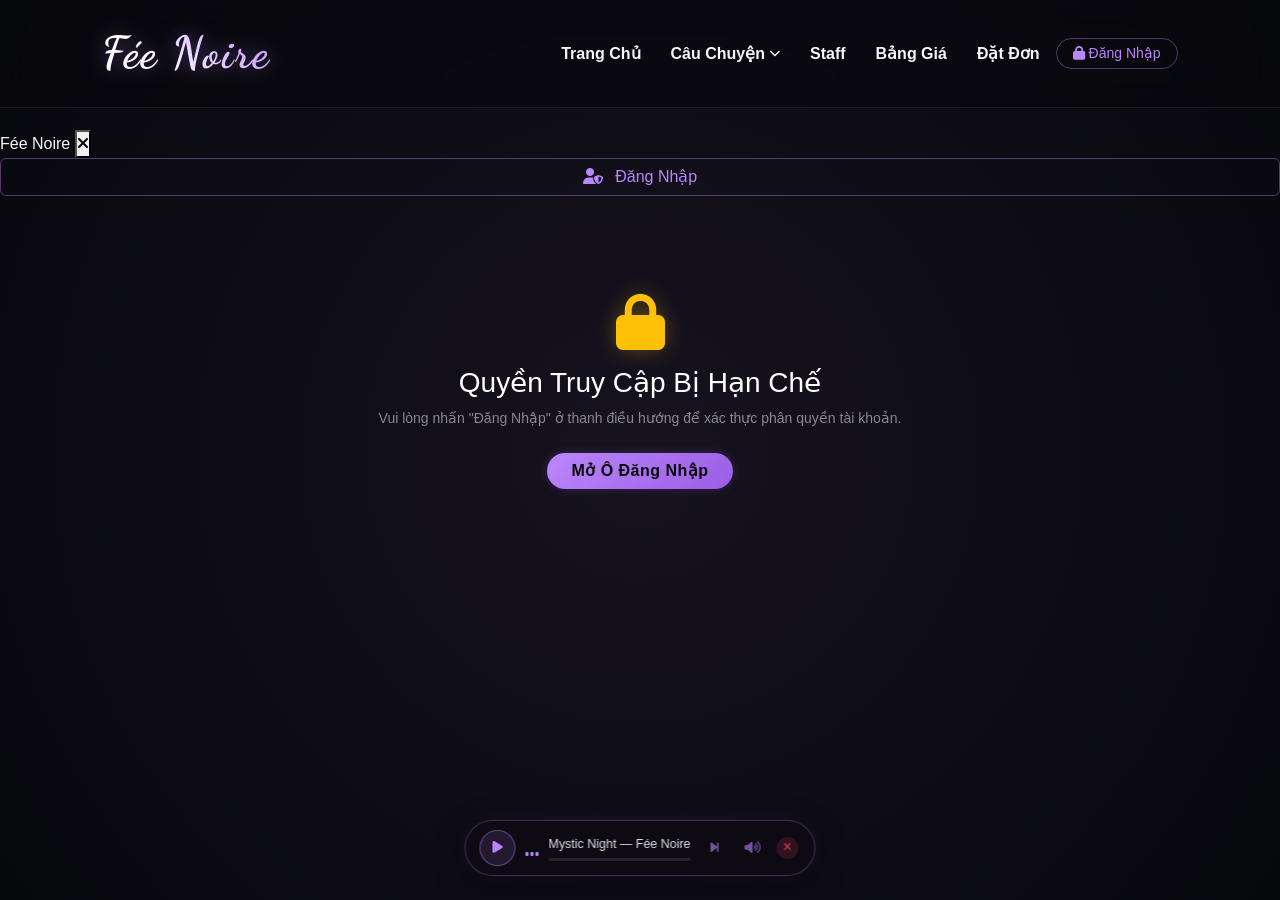
==== commit 0eda1e13: "Add files via upload" ====
--- a/admin.html
+++ b/admin.html
@@ -12,6 +12,17 @@
         rel="stylesheet">
     <link rel="stylesheet" href="css/style.css">
     <link rel="stylesheet" href="css/admin-custom.css">
+
+<style id="fn-mobile-nav-css">
+/* FÉE NOIRE — Mobile Nav (loaded from style.css, this block is a safety fallback) */
+@media (max-width: 768px) {
+    .navbar { padding: 0 16px !important; height: 62px; }
+    .logo { font-size: 1.9rem; }
+    .nav-links { display: none !important; }
+    .staff-page-bg { padding-top: 80px; }
+}
+</style>
+
 </head>
 
 <body class="staff-page-bg">
@@ -41,6 +52,31 @@
             </button>
         </nav>
     </header>
+    <!-- MOBILE OVERLAY -->
+    <div class="fn-mobile-overlay" id="fnMobileOverlay" onclick="fnCloseDrawer()"></div>
+
+    <!-- MOBILE DRAWER -->
+    <div class="fn-mobile-drawer" id="fnMobileDrawer">
+        <div class="fn-drawer-header">
+            <span class="fn-drawer-logo">F&#233;e Noire</span>
+            <button class="fn-drawer-close" onclick="fnCloseDrawer()">
+                <i class="fa-solid fa-xmark"></i>
+            </button>
+        </div>
+        <nav class="fn-drawer-nav" id="fnDrawerNav"></nav>
+        <div class="fn-drawer-footer">
+            <button id="fnDrawerAuthBtn"
+                class="btn btn-outline-warning w-100"
+                data-bs-toggle="offcanvas" data-bs-target="#authOffcanvas"
+                onclick="fnCloseDrawer()">
+                <i class="fa-solid fa-user-shield me-2"></i>
+                <span id="fnDrawerUserText">&#272;&#259;ng Nh&#7853;p</span>
+            </button>
+        </div>
+    </div>
+
+    <!-- Logic mobile drawer (mo/dong, build menu, dong bo dang nhap) da duoc gop vao auth.js -->
+
 
     <main class="container json-staff-container" style="max-width: 1140px; margin-top: 20px;">
 
@@ -126,6 +162,9 @@
                 </button>
                 <button class="btn filter-btn" onclick="switchAdminTab('story')">
                     <i class="fa-solid fa-book-open me-1"></i> Câu Chuyện & Ảnh
+                </button>
+                <button class="btn filter-btn" onclick="switchAdminTab('music')">
+                    <i class="fa-solid fa-music me-1"></i> Nhạc Nền
                 </button>
             </div>
 
@@ -182,7 +221,8 @@
                                 <tr>
                                     <th>Tên Dịch Vụ</th>
                                     <th>Danh Mục - Loại</th>
-                                    <th>Giá Tiền</th>
+                                    <th>❤️ Giá Tim</th>
+                                    <th>💵 Giá VNĐ</th>
                                     <th>Mô Tả Chi Tiết</th>
                                     <th class="text-end">Hành Động</th>
                                 </tr>
@@ -232,6 +272,26 @@
                         <div id="galleryListAdmin" class="row g-3"></div>
                         <div id="galleryListLoading" class="text-center py-4" style="display:none;">
                             <div class="spinner-border" style="color:var(--accent-glow);"></div>
+                        </div>
+                    </div>
+                </div>
+
+                <!-- Tab nội dung Nhạc Nền -->
+                <div id="adminMusicTabContent" style="display:none;">
+                    <div class="d-flex justify-content-between align-items-center mb-3 flex-wrap gap-2">
+                        <p class="text-white-50 small mb-0">
+                            <i class="fa-solid fa-circle-info me-1"></i>
+                            Nhạc lưu trong trình duyệt này. Upload file MP3 để thêm vào playlist.
+                        </p>
+                        <label class="btn btn-submit-comment py-2 px-3" style="cursor:pointer;">
+                            <i class="fa-solid fa-upload me-1"></i> Upload MP3
+                            <input type="file" id="adminMusicUpload" accept="audio/mp3,audio/mpeg,audio/*" multiple style="display:none;">
+                        </label>
+                    </div>
+                    <div id="musicListAdmin" class="d-flex flex-column gap-2">
+                        <div class="empty-state-box">
+                            <i class="fa-solid fa-music"></i>
+                            <p>Chưa có bài nhạc nào. Upload file MP3 để bắt đầu!</p>
                         </div>
                     </div>
                 </div>
@@ -360,8 +420,17 @@
                                     placeholder="Ví dụ: Nocape, Tâm sự, Otp...">
                             </div>
                             <div class="col-md-6">
-                                <label class="form-label text-white-50 small">Giá tiền</label>
-                                <input type="text" id="priceValue" class="form-control custom-textarea" required
+                                <label class="form-label text-white-50 small">
+                                    <i class="fa-solid fa-heart text-danger me-1"></i>Giá Tim (❤️)
+                                </label>
+                                <input type="text" id="priceTim" class="form-control custom-textarea"
+                                    placeholder="Ví dụ: 3 tim, 5 tim/h">
+                            </div>
+                            <div class="col-md-6">
+                                <label class="form-label text-white-50 small">
+                                    <i class="fa-solid fa-money-bill-wave text-success me-1"></i>Giá VNĐ (💵)
+                                </label>
+                                <input type="text" id="priceVnd" class="form-control custom-textarea"
                                     placeholder="Ví dụ: 50.000đ hoặc 30.000đ/h">
                             </div>
                             <div class="col-12">
@@ -495,6 +564,7 @@
             </div>
         </div>
     </div>
+
 
     <script src="https://cdn.jsdelivr.net/npm/bootstrap@5.3.2/dist/js/bootstrap.bundle.min.js"></script>
     <script src="js/config.js"></script>
@@ -626,6 +696,8 @@
                 if (currentUser().role === 'admin') {
                     renderAdminTable(allStaff);
                     if (currentAdminTab === 'price') loadPriceTable();
+                    if (currentAdminTab === 'story') loadStoryTab();
+                    if (currentAdminTab === 'music') loadMusic();
                 } else {
                     renderStaffView(allStaff);
                 }
@@ -915,13 +987,15 @@
                 btn.classList.toggle('active',
                     (idx === 0 && tab === 'staff') ||
                     (idx === 1 && tab === 'price') ||
-                    (idx === 2 && tab === 'story')
+                    (idx === 2 && tab === 'story') ||
+                    (idx === 3 && tab === 'music')
                 );
             });
 
             document.getElementById('adminStaffTabContent').style.display = tab === 'staff' ? 'block' : 'none';
             document.getElementById('adminPriceTabContent').style.display = tab === 'price' ? 'block' : 'none';
             document.getElementById('adminStoryTabContent').style.display = tab === 'story' ? 'block' : 'none';
+            document.getElementById('adminMusicTabContent').style.display = tab === 'music' ? 'block' : 'none';
 
             if (tab === 'staff') {
                 addBtn.style.display = 'inline-flex';
@@ -929,6 +1003,7 @@
                 addBtn.style.display = 'none';
                 if (tab === 'price') loadPriceTable();
                 if (tab === 'story') loadStoryTab();
+                if (tab === 'music') loadMusic();
             }
         }
 
@@ -1147,11 +1222,113 @@
         }
 
         // =========================================================
+        //  NHẠC NỀN — Quản lý playlist từ IndexedDB (đồng bộ với music-player.js)
+        // =========================================================
+        const MUSIC_DB_NAME = 'fn_music_db';
+        const MUSIC_STORE   = 'tracks';
+
+        function openMusicDB() {
+            return new Promise((res, rej) => {
+                const req = indexedDB.open(MUSIC_DB_NAME, 1);
+                req.onupgradeneeded = e => {
+                    const db = e.target.result;
+                    if (!db.objectStoreNames.contains(MUSIC_STORE))
+                        db.createObjectStore(MUSIC_STORE, { keyPath: 'id', autoIncrement: true });
+                };
+                req.onsuccess = e => res(e.target.result);
+                req.onerror   = e => rej(e.target.error);
+            });
+        }
+
+        async function loadMusic() {
+            const container = document.getElementById('musicListAdmin');
+            container.innerHTML = '<div class="text-center py-3"><div class="spinner-border spinner-border-sm" style="color:var(--accent-glow);"></div></div>';
+            try {
+                const db     = await openMusicDB();
+                const tracks = await new Promise((res, rej) => {
+                    const req = db.transaction(MUSIC_STORE, 'readonly').objectStore(MUSIC_STORE).getAll();
+                    req.onsuccess = e => res(e.target.result || []);
+                    req.onerror   = e => rej(e.target.error);
+                });
+                renderMusicList(tracks);
+            } catch (e) {
+                container.innerHTML = `<div class="empty-state-box"><i class="fa-solid fa-triangle-exclamation"></i><p>${e.message}</p></div>`;
+            }
+        }
+
+        function renderMusicList(tracks) {
+            const container = document.getElementById('musicListAdmin');
+            if (!tracks.length) {
+                container.innerHTML = '<div class="empty-state-box"><i class="fa-solid fa-music"></i><p>Chưa có bài nhạc nào. Upload file MP3 để bắt đầu!</p></div>';
+                return;
+            }
+            container.innerHTML = tracks.map((t, idx) => `
+                <div class="skykid-card p-3 d-flex align-items-center gap-3">
+                    <span class="badge bg-secondary" style="min-width:28px;">${idx + 1}</span>
+                    <i class="fa-solid fa-music" style="color:var(--accent-glow);font-size:0.9rem;flex-shrink:0;"></i>
+                    <div class="flex-grow-1" style="overflow:hidden;">
+                        <div class="text-white fw-bold" style="font-size:0.92rem;">${escHtml(t.title)}</div>
+                        <div class="text-white-50 small">${formatBytes(t.blob?.size || 0)}</div>
+                    </div>
+                    <button class="btn btn-outline-danger btn-sm rounded-pill px-2" onclick="deleteMusicItem(${t.id})" title="Xóa">
+                        <i class="fa-solid fa-trash"></i>
+                    </button>
+                </div>`).join('');
+        }
+
+        function formatBytes(bytes) {
+            if (!bytes) return '';
+            if (bytes < 1024 * 1024) return (bytes / 1024).toFixed(0) + ' KB';
+            return (bytes / (1024 * 1024)).toFixed(1) + ' MB';
+        }
+
+        async function deleteMusicItem(id) {
+            if (!confirm('Xóa bài nhạc này?')) return;
+            try {
+                const db = await openMusicDB();
+                await new Promise((res, rej) => {
+                    const req = db.transaction(MUSIC_STORE, 'readwrite').objectStore(MUSIC_STORE).delete(id);
+                    req.onsuccess = () => res();
+                    req.onerror   = e => rej(e.target.error);
+                });
+                notify('Đã xóa bài nhạc.', 'success');
+                loadMusic();
+                // Thông báo cho music-player.js cập nhật lại danh sách
+                window.dispatchEvent(new Event('fn:musicLibraryChanged'));
+            } catch (e) {
+                notify('Lỗi: ' + e.message, 'error');
+            }
+        }
+
+        // Upload MP3 từ tab Admin
+        document.getElementById('adminMusicUpload')?.addEventListener('change', async function () {
+            const files = Array.from(this.files).filter(f => f.type.startsWith('audio/'));
+            if (!files.length) return;
+            try {
+                const db = await openMusicDB();
+                for (const file of files) {
+                    await new Promise((res, rej) => {
+                        const req = db.transaction(MUSIC_STORE, 'readwrite').objectStore(MUSIC_STORE)
+                            .put({ title: file.name.replace(/\.[^.]+$/, ''), blob: file });
+                        req.onsuccess = () => res();
+                        req.onerror   = e => rej(e.target.error);
+                    });
+                }
+                notify(`Đã thêm ${files.length} bài nhạc.`, 'success');
+                this.value = '';
+                loadMusic();
+                window.dispatchEvent(new Event('fn:musicLibraryChanged'));
+            } catch (e) {
+                notify('Lỗi upload: ' + e.message, 'error');
+            }
+        });
+
+        // =========================================================
         //  BẢNG GIÁ — KẾT NỐI THẬT GOOGLE SHEETS (sheet "Prices")
         // =========================================================
         async function loadPriceTable() {
             const tbody = document.getElementById('adminPriceTableBody');
-            tbody.innerHTML = `<tr><td colspan="5">
+            tbody.innerHTML = `<tr><td colspan="6">
                 <div class="text-center text-white-50 small py-3">
                     <div class="spinner-border spinner-border-sm me-2"></div>Đang tải dữ liệu bảng giá...
                 </div>
@@ -1187,7 +1364,7 @@
             tbody.innerHTML = '';
 
             if (filtered.length === 0) {
-                tbody.innerHTML = `<tr><td colspan="5">
+                tbody.innerHTML = `<tr><td colspan="6">
                     <div class="empty-state-box">
                         <i class="fa-solid fa-tags"></i>
                         <p class="mb-0">Chưa có gói dịch vụ nào. Nhấn "Thêm Gói Dịch Vụ Mới" để bắt đầu.</p>
@@ -1198,12 +1375,19 @@
 
             filtered.forEach(item => {
                 const subtypeLabel = item.subtype ? ` <span class="text-white-50">- ${item.subtype}</span>` : '';
+                const timCell = item.price_tim
+                    ? `<span class="text-danger fw-bold">❤️ ${item.price_tim}</span>`
+                    : `<span class="text-white-50 small">—</span>`;
+                const vndCell = item.price_vnd
+                    ? `<span class="text-warning fw-bold">💵 ${item.price_vnd}</span>`
+                    : `<span class="text-white-50 small">—</span>`;
                 tbody.innerHTML += `
             <tr>
                 <td class="fw-bold text-white">${item.name}</td>
                 <td><span class="badge ${categoryBadgeClass(item.category)} text-uppercase" style="font-size:0.75rem;">${item.category}</span>${subtypeLabel}</td>
-                <td class="text-warning fw-bold">${item.price}</td>
-                <td class="small text-white-50 text-wrap" style="max-width: 300px;">${item.desc || ''}</td>
+                <td>${timCell}</td>
+                <td>${vndCell}</td>
+                <td class="small text-white-50 text-wrap" style="max-width: 260px;">${item.desc || ''}</td>
                 <td class="text-end">
                     <button class="btn btn-outline-info btn-sm rounded-pill px-2 me-1" onclick='openEditPriceModal(${JSON.stringify(item)})'>
                         <i class="fa-solid fa-pen"></i> Sửa
@@ -1228,7 +1412,8 @@
             document.getElementById('priceName').value = item.name;
             document.getElementById('priceCategory').value = item.category;
             document.getElementById('priceSubtype').value = item.subtype || '';
-            document.getElementById('priceValue').value = item.price;
+            document.getElementById('priceTim').value = item.price_tim || '';
+            document.getElementById('priceVnd').value = item.price_vnd || '';
             document.getElementById('priceDesc').value = item.desc || '';
             new bootstrap.Modal(document.getElementById('priceModal')).show();
         }
@@ -1246,7 +1431,8 @@
                 name: document.getElementById('priceName').value,
                 category: document.getElementById('priceCategory').value,
                 subtype: document.getElementById('priceSubtype').value,
-                price: document.getElementById('priceValue').value,
+                price_tim: document.getElementById('priceTim').value,
+                price_vnd: document.getElementById('priceVnd').value,
                 desc: document.getElementById('priceDesc').value
             };
 
--- a/css/admin-custom.css
+++ b/css/admin-custom.css
@@ -129,6 +129,8 @@
 .badge-cat-uber   { background: rgba(187, 134, 252, 0.18); color: var(--accent-glow); border: 1px solid rgba(187, 134, 252, 0.35); }
 .badge-cat-logacc { background: rgba(3, 218, 198, 0.18); color: var(--accent-cyan); border: 1px solid rgba(3, 218, 198, 0.35); }
 .badge-cat-host   { background: rgba(255, 71, 87, 0.15); color: #ff7a85; border: 1px solid rgba(255, 71, 87, 0.35); }
+.badge-cat-truc   { background: rgba(255, 193, 7, 0.15); color: #ffc107; border: 1px solid rgba(255, 193, 7, 0.35); }
+.badge-cat-artist { background: rgba(32, 201, 151, 0.15); color: #20c997; border: 1px solid rgba(32, 201, 151, 0.35); }
 
 /* 8. Khung preview ảnh trong form Thêm/Sửa Staff */
 .img-preview-box {
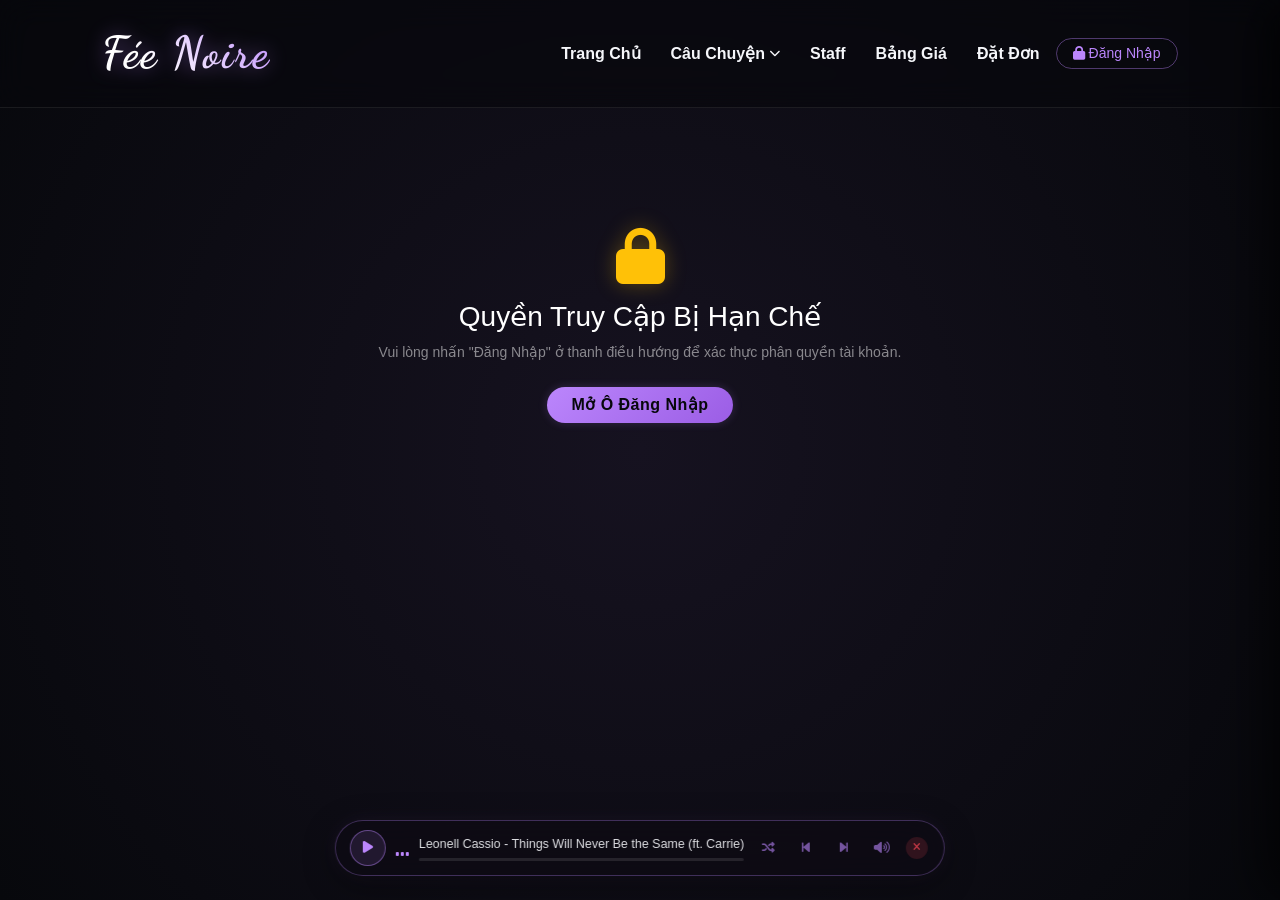
==== commit 4d184d86: "Add files via upload" ====
--- a/admin.html
+++ b/admin.html
@@ -13,15 +13,27 @@
     <link rel="stylesheet" href="css/style.css">
     <link rel="stylesheet" href="css/admin-custom.css">
 
-<style id="fn-mobile-nav-css">
-/* FÉE NOIRE — Mobile Nav (loaded from style.css, this block is a safety fallback) */
-@media (max-width: 768px) {
-    .navbar { padding: 0 16px !important; height: 62px; }
-    .logo { font-size: 1.9rem; }
-    .nav-links { display: none !important; }
-    .staff-page-bg { padding-top: 80px; }
-}
-</style>
+    <style id="fn-mobile-nav-css">
+        /* FÉE NOIRE — Mobile Nav (loaded from style.css, this block is a safety fallback) */
+        @media (max-width: 768px) {
+            .navbar {
+                padding: 0 16px !important;
+                height: 62px;
+            }
+
+            .logo {
+                font-size: 1.9rem;
+            }
+
+            .nav-links {
+                display: none !important;
+            }
+
+            .staff-page-bg {
+                padding-top: 80px;
+            }
+        }
+    </style>
 
 </head>
 
@@ -31,7 +43,7 @@
         <div class="logo">Fée Noire</div>
         <nav class="nav-links d-flex align-items-center">
             <a href="index.html">Trang Chủ</a>
-             <!-- Dropdown Câu Chuyện -->
+            <!-- Dropdown Câu Chuyện -->
             <div class="nav-dropdown-wrapper">
                 <a href="#" class="nav-dropdown-trigger">
                     Câu Chuyện <i class="fa-solid fa-chevron-down ms-1" style="font-size:0.7rem;"></i>
@@ -65,10 +77,8 @@
         </div>
         <nav class="fn-drawer-nav" id="fnDrawerNav"></nav>
         <div class="fn-drawer-footer">
-            <button id="fnDrawerAuthBtn"
-                class="btn btn-outline-warning w-100"
-                data-bs-toggle="offcanvas" data-bs-target="#authOffcanvas"
-                onclick="fnCloseDrawer()">
+            <button id="fnDrawerAuthBtn" class="btn btn-outline-warning w-100" data-bs-toggle="offcanvas"
+                data-bs-target="#authOffcanvas" onclick="fnCloseDrawer()">
                 <i class="fa-solid fa-user-shield me-2"></i>
                 <span id="fnDrawerUserText">&#272;&#259;ng Nh&#7853;p</span>
             </button>
@@ -285,7 +295,8 @@
                         </p>
                         <label class="btn btn-submit-comment py-2 px-3" style="cursor:pointer;">
                             <i class="fa-solid fa-upload me-1"></i> Upload MP3
-                            <input type="file" id="adminMusicUpload" accept="audio/mp3,audio/mpeg,audio/*" multiple style="display:none;">
+                            <input type="file" id="adminMusicUpload" accept="audio/mp3,audio/mpeg,audio/*" multiple
+                                style="display:none;">
                         </label>
                     </div>
                     <div id="musicListAdmin" class="d-flex flex-column gap-2">
@@ -531,22 +542,36 @@
                 <div class="modal-body pt-0">
                     <form id="galleryForm" onsubmit="saveGallery(event)">
                         <input type="hidden" id="editGalleryId">
+                        <input type="hidden" id="galleryImgUrl">
                         <div class="row g-3">
+                            <!-- Upload từ máy -->
                             <div class="col-12">
-                                <label class="form-label text-white-50 small">Link ảnh <span
-                                        class="text-danger">*</span></label>
-                                <input type="url" id="galleryImgUrl" class="form-control custom-textarea" required
-                                    placeholder="https://...">
-                            </div>
+                                <label class="form-label text-white-50 small">
+                                    <i class="fa-solid fa-upload me-1"></i>Upload ảnh từ máy <span class="text-danger">*</span>
+                                </label>
+                                <div class="d-flex gap-2 align-items-center">
+                                    <label class="btn btn-outline-warning rounded-pill px-3 py-2 mb-0" style="cursor:pointer;font-size:0.85rem;">
+                                        <i class="fa-solid fa-folder-open me-1"></i>Chọn ảnh
+                                        <input type="file" accept="image/*" style="display:none;"
+                                            onchange="uploadGalleryImgFile(this)">
+                                    </label>
+                                    <span id="galleryImgUploadStatus" class="small"></span>
+                                </div>
+                            </div>
+                            <!-- Preview -->
                             <div class="col-12" id="galleryPreviewBox" style="display:none;">
-                                <img id="galleryPreviewImg" src="" alt="preview"
-                                    style="width:100%;max-height:200px;object-fit:cover;border-radius:10px;border:1px solid rgba(255,255,255,0.1);">
-                            </div>
+                                <div class="img-preview-box" style="height:180px;">
+                                    <img id="galleryPreviewImg" src="" alt="preview"
+                                        style="width:100%;height:100%;object-fit:cover;border-radius:10px;">
+                                </div>
+                            </div>
+                            <!-- Caption -->
                             <div class="col-12">
                                 <label class="form-label text-white-50 small">Chú thích ảnh</label>
                                 <input type="text" id="galleryCaption" class="form-control custom-textarea"
                                     placeholder="Mô tả ngắn về ảnh này...">
                             </div>
+                            <!-- Tag -->
                             <div class="col-md-6">
                                 <label class="form-label text-white-50 small">Thẻ / Tag</label>
                                 <input type="text" id="galleryTag" class="form-control custom-textarea"
@@ -556,8 +581,7 @@
                         <div class="text-end mt-4">
                             <button type="button" class="btn btn-secondary rounded-pill px-4 me-2"
                                 data-bs-dismiss="modal">Hủy</button>
-                            <button type="submit" id="saveGalleryBtn" class="btn btn-submit-comment px-4">Lưu
-                                Ảnh</button>
+                            <button type="submit" id="saveGalleryBtn" class="btn btn-submit-comment px-4">Lưu Ảnh</button>
                         </div>
                     </form>
                 </div>
@@ -569,6 +593,7 @@
     <script src="https://cdn.jsdelivr.net/npm/bootstrap@5.3.2/dist/js/bootstrap.bundle.min.js"></script>
     <script src="js/config.js"></script>
     <script src="js/auth.js"></script>
+    <script src="js/music-config.js"></script>
     <script src="js/music-player.js"></script>
     <script>
         // =========================================================
@@ -864,6 +889,34 @@
             input.value = ''; // reset input file để có thể chọn lại cùng file nếu cần
         }
 
+        // Upload ảnh gallery từ máy lên imgbb
+        async function uploadGalleryImgFile(input) {
+            const file = input.files?.[0];
+            if (!file) return;
+            const statusBox = document.getElementById('galleryImgUploadStatus');
+            const apiKey = window.FEE_NOIRE_CONFIG?.IMGBB_API_KEY;
+            if (!apiKey) {
+                statusBox.innerHTML = '<span class="text-danger">Chưa cấu hình IMGBB_API_KEY.</span>';
+                return;
+            }
+            statusBox.innerHTML = '<span class="text-white-50"><span class="btn-spinner"></span>Đang upload...</span>';
+            try {
+                const formData = new FormData();
+                formData.append('image', file);
+                const res  = await fetch(`https://api.imgbb.com/1/upload?key=${apiKey}`, { method: 'POST', body: formData });
+                const data = await res.json();
+                if (data.success) {
+                    document.getElementById('galleryImgUrl').value = data.data.url;
+                    document.getElementById('galleryPreviewImg').src = data.data.url;
+                    document.getElementById('galleryPreviewBox').style.display = 'block';
+                    statusBox.innerHTML = '<span class="text-success"><i class="fa-solid fa-circle-check me-1"></i>Upload thành công!</span>';
+                } else { throw new Error(data.error?.message || 'Upload thất bại'); }
+            } catch (e) {
+                statusBox.innerHTML = `<span class="text-danger">Lỗi: ${e.message}</span>`;
+            }
+            input.value = '';
+        }
+
         function openAddModal() {
             document.getElementById('staffModalLabel').innerText = 'Thêm Thẻ Nhân Viên Mới';
             document.getElementById('staffForm').reset();
@@ -1170,7 +1223,10 @@
             document.getElementById('galleryModalLabel').innerHTML = '<i class="fa-solid fa-image me-2 text-warning"></i>Thêm Ảnh Mới';
             document.getElementById('galleryForm').reset();
             document.getElementById('editGalleryId').value = '';
+            document.getElementById('galleryImgUrl').value = '';
+            document.getElementById('galleryImgUploadStatus').innerHTML = '';
             document.getElementById('galleryPreviewBox').style.display = 'none';
+            document.getElementById('galleryPreviewImg').src = '';
         }
 
         function openEditGalleryModal(g) {
@@ -1179,21 +1235,13 @@
             document.getElementById('galleryImgUrl').value = g.img;
             document.getElementById('galleryCaption').value = g.caption || '';
             document.getElementById('galleryTag').value = g.tag || '';
-            const box = document.getElementById('galleryPreviewBox');
+            document.getElementById('galleryImgUploadStatus').innerHTML =
+                '<span class="text-white-50 small"><i class="fa-solid fa-circle-info me-1"></i>Upload ảnh mới nếu muốn thay đổi</span>';
             document.getElementById('galleryPreviewImg').src = g.img;
-            box.style.display = 'block';
-        }
-
-        // Preview ảnh khi nhập link
-        document.addEventListener('DOMContentLoaded', () => {
-            const inp = document.getElementById('galleryImgUrl');
-            if (inp) inp.addEventListener('input', () => {
-                const v = inp.value.trim();
-                const box = document.getElementById('galleryPreviewBox');
-                if (v) { document.getElementById('galleryPreviewImg').src = v; box.style.display = 'block'; }
-                else box.style.display = 'none';
-            });
-        });
+            document.getElementById('galleryPreviewBox').style.display = 'block';
+        }
+
+        // Preview ảnh được xử lý bởi uploadGalleryImgFile()
 
         async function saveGallery(e) {
             e.preventDefault();
@@ -1225,7 +1273,7 @@
         //  NHẠC NỀN — Quản lý playlist từ IndexedDB (đồng bộ với music-player.js)
         // =========================================================
         const MUSIC_DB_NAME = 'fn_music_db';
-        const MUSIC_STORE   = 'tracks';
+        const MUSIC_STORE = 'tracks';
 
         function openMusicDB() {
             return new Promise((res, rej) => {
@@ -1236,7 +1284,7 @@
                         db.createObjectStore(MUSIC_STORE, { keyPath: 'id', autoIncrement: true });
                 };
                 req.onsuccess = e => res(e.target.result);
-                req.onerror   = e => rej(e.target.error);
+                req.onerror = e => rej(e.target.error);
             });
         }
 
@@ -1244,11 +1292,11 @@
             const container = document.getElementById('musicListAdmin');
             container.innerHTML = '<div class="text-center py-3"><div class="spinner-border spinner-border-sm" style="color:var(--accent-glow);"></div></div>';
             try {
-                const db     = await openMusicDB();
+                const db = await openMusicDB();
                 const tracks = await new Promise((res, rej) => {
                     const req = db.transaction(MUSIC_STORE, 'readonly').objectStore(MUSIC_STORE).getAll();
                     req.onsuccess = e => res(e.target.result || []);
-                    req.onerror   = e => rej(e.target.error);
+                    req.onerror = e => rej(e.target.error);
                 });
                 renderMusicList(tracks);
             } catch (e) {
@@ -1289,7 +1337,7 @@
                 await new Promise((res, rej) => {
                     const req = db.transaction(MUSIC_STORE, 'readwrite').objectStore(MUSIC_STORE).delete(id);
                     req.onsuccess = () => res();
-                    req.onerror   = e => rej(e.target.error);
+                    req.onerror = e => rej(e.target.error);
                 });
                 notify('Đã xóa bài nhạc.', 'success');
                 loadMusic();
@@ -1311,7 +1359,7 @@
                         const req = db.transaction(MUSIC_STORE, 'readwrite').objectStore(MUSIC_STORE)
                             .put({ title: file.name.replace(/\.[^.]+$/, ''), blob: file });
                         req.onsuccess = () => res();
-                        req.onerror   = e => rej(e.target.error);
+                        req.onerror = e => rej(e.target.error);
                     });
                 }
                 notify(`Đã thêm ${files.length} bài nhạc.`, 'success');
--- a/css/style.css
+++ b/css/style.css
@@ -336,40 +336,64 @@
 }
 
 @media (max-width: 768px) {
+    /* ── NAVBAR MOBILE: ẩn links, dùng drawer ── */
     .navbar {
-        padding: 15px 5%;
-    }
-
+        padding: 0 16px !important;
+        height: 62px;
+    }
     .logo {
-        font-size: 2.2rem;
-    }
-
-    .nav-links a {
-        margin-left: 15px;
-        font-size: 0.9rem;
-    }
-
-    .nav-dropdown-trigger {
-        margin-left: 15px;
-        font-size: 0.9rem;
-    }
-
-    .nav-dropdown-menu {
-        left: 0;
-    }
-
-    .brand-title {
-        font-size: 4rem;
-    }
-
-    .brand-subtitle {
-        font-size: 1.1rem;
-    }
-
-    .services-container {
-        flex-direction: column;
-        align-items: center;
-    }
+        font-size: 1.9rem;
+    }
+    .nav-links {
+        display: none !important;
+    }
+
+    /* ── HERO ── */
+    .brand-title { font-size: 3.2rem; }
+    .brand-subtitle { font-size: 1rem; }
+    .hero-content { padding: 28px 20px; border-radius: 18px; }
+    .brand-description { font-size: 0.92rem; }
+
+    /* ── SERVICES ── */
+    .services-container { flex-direction: column; align-items: center; }
+    .service-card { width: 100%; max-width: 340px; padding: 28px 20px; }
+
+    /* ── STAFF PAGE ── */
+    .staff-page-bg { padding-top: 80px; }
+    .page-title { font-size: 2.2rem; }
+    .page-subtitle { font-size: 0.95rem; }
+
+    /* ── SLIDER ── */
+    .card-slider-wrapper { padding: 0 40px; }
+    .card-arrow-btn { width: 36px; height: 36px; font-size: 0.85rem; }
+
+    /* ── FILTER ── */
+    .filter-buttons-group .filter-btn {
+        padding: 7px 16px; font-size: 0.82rem; margin: 4px 5px;
+    }
+
+    /* ── SKYKID CARD ── */
+    .skykid-card { padding: 20px 16px; }
+    .card-right { padding-left: 0; }
+    .card-main-title { text-align: center !important; margin-bottom: 12px; }
+    .info-group .info-row { flex-direction: column; gap: 2px; padding-bottom: 8px; }
+
+    /* ── FOOTER ── */
+    .main-footer { padding: 24px 16px; font-size: 0.8rem; }
+}
+
+@media (max-width: 480px) {
+    .logo { font-size: 1.65rem; }
+    .brand-title { font-size: 2.6rem; }
+    .page-title { font-size: 1.9rem; }
+    .skykid-card { padding: 16px 14px; border-radius: 18px; }
+
+    /* Bảng giá: 1 cột */
+    #priceContainer .col-md-6 { flex: 0 0 100%; max-width: 100%; }
+
+    /* Thanh giỏ hàng bảng giá */
+    #cartBar .container { padding: 0 10px; }
+    #cartTimValue, #cartVndValue { font-size: 1rem !important; }
 }
 
 /* --- TRANG NHÂN VIÊN & HIỆU ỨNG BOOTSTRAP 5 --- */
@@ -948,4 +972,177 @@
                 transform: translate(calc(-50% + var(--x)), calc(-50% + var(--y))) scale(1.3) rotate(var(--r));
                 opacity: 0;
             }
-        }+        }
+/* ==========================================================================
+   FÉE NOIRE — MOBILE NAV DRAWER (style.css chung)
+   ========================================================================== */
+
+.fn-hamburger {
+    display: none;
+    background: rgba(14,11,20,0.6);
+    border: 1px solid rgba(187,134,252,0.4);
+    border-radius: 10px;
+    width: 42px; height: 42px;
+    align-items: center; justify-content: center;
+    cursor: pointer; flex-shrink: 0;
+    transition: all 0.2s ease;
+    color: #bb86fc; font-size: 1.1rem;
+    backdrop-filter: blur(8px);
+    -webkit-backdrop-filter: blur(8px);
+    z-index: 1100; position: relative;
+}
+.fn-hamburger:hover {
+    background: rgba(187,134,252,0.15);
+    border-color: rgba(187,134,252,0.7);
+    box-shadow: 0 0 14px rgba(187,134,252,0.25);
+}
+
+.fn-mobile-overlay {
+    display: none;
+    position: fixed; inset: 0;
+    background: rgba(0,0,0,0.6);
+    z-index: 1050;
+    opacity: 0; transition: opacity 0.25s ease;
+    /* FIX: dù opacity:0 (vô hình), display:block trên mobile vẫn khiến lớp này
+       chiếm toàn màn hình và chặn click (kể cả nút hamburger) khi đang đóng.
+       pointer-events:none đảm bảo chỉ "ăn" click khi thực sự đang mở (.open). */
+    pointer-events: none;
+}
+.fn-mobile-overlay.open { opacity: 1; pointer-events: all; }
+
+.fn-mobile-drawer {
+    position: fixed;
+    top: 0; right: 0; bottom: 0;
+    width: min(82vw, 300px);
+    background: rgba(7, 6, 14, 0.98);
+    border-left: 1px solid rgba(187,134,252,0.18);
+    z-index: 1051;
+    transform: translateX(100%);
+    transition: transform 0.3s cubic-bezier(0.4, 0, 0.2, 1);
+    display: flex; flex-direction: column;
+    overflow-y: auto;
+    box-shadow: -16px 0 50px rgba(0,0,0,0.7);
+}
+.fn-mobile-drawer.open { transform: translateX(0); }
+
+.fn-drawer-header {
+    display: flex; align-items: center;
+    justify-content: space-between;
+    padding: 18px 20px 14px;
+    border-bottom: 1px solid rgba(187,134,252,0.1);
+    flex-shrink: 0;
+}
+.fn-drawer-logo {
+    font-family: 'Dancing Script', cursive;
+    font-size: 1.6rem;
+    background: linear-gradient(45deg, #fff 30%, var(--accent-glow) 100%);
+    -webkit-background-clip: text; background-clip: text;
+    -webkit-text-fill-color: transparent;
+    filter: drop-shadow(0 0 8px rgba(187,134,252,0.4));
+    letter-spacing: 1px;
+}
+.fn-drawer-close {
+    background: none;
+    border: 1px solid rgba(187,134,252,0.2);
+    border-radius: 8px; color: rgba(255,255,255,0.5);
+    width: 34px; height: 34px;
+    display: flex; align-items: center; justify-content: center;
+    cursor: pointer; font-size: 0.95rem; transition: all 0.2s;
+}
+.fn-drawer-close:hover { border-color: rgba(187,134,252,0.5); color: #bb86fc; }
+
+.fn-drawer-nav {
+    display: flex; flex-direction: column;
+    padding: 8px 0; flex: 1;
+}
+.fn-drawer-nav a,
+.fn-drawer-nav .fn-drawer-item {
+    display: flex; align-items: center; gap: 11px;
+    padding: 13px 22px;
+    color: rgba(255,255,255,0.72);
+    text-decoration: none;
+    font-size: 0.93rem; font-family: 'Quicksand', sans-serif;
+    font-weight: 600; letter-spacing: 0.3px;
+    transition: all 0.18s ease;
+    border-left: 3px solid transparent;
+    cursor: pointer;
+}
+.fn-drawer-nav a:hover,
+.fn-drawer-nav .fn-drawer-item:hover {
+    color: #e0c7ff;
+    background: rgba(187,134,252,0.07);
+    border-left-color: rgba(187,134,252,0.45);
+}
+.fn-drawer-nav a.active,
+.fn-drawer-nav .fn-drawer-item.active {
+    color: #bb86fc;
+    background: rgba(187,134,252,0.1);
+    border-left-color: #bb86fc;
+}
+.fn-drawer-nav a i,
+.fn-drawer-nav .fn-drawer-item i {
+    width: 18px; text-align: center;
+    font-size: 0.82rem; opacity: 0.65;
+    flex-shrink: 0;
+}
+.fn-drawer-nav a.active i,
+.fn-drawer-nav .fn-drawer-item.active i { opacity: 1; }
+
+.fn-drawer-sub {
+    display: none; flex-direction: column;
+    background: rgba(187,134,252,0.03);
+    border-left: 2px solid rgba(187,134,252,0.1);
+    margin-left: 30px;
+}
+.fn-drawer-sub.open { display: flex; }
+.fn-drawer-sub a {
+    padding: 10px 18px;
+    font-size: 0.87rem;
+    color: rgba(255,255,255,0.55);
+    border-left: none !important;
+}
+.fn-drawer-sub a:hover {
+    color: #e0c7ff;
+    background: rgba(187,134,252,0.06);
+    border-left: none !important;
+}
+.fn-drawer-sub a.active {
+    color: #bb86fc;
+    background: rgba(187,134,252,0.08);
+}
+
+.fn-drawer-divider {
+    height: 1px;
+    background: rgba(187,134,252,0.08);
+    margin: 6px 20px;
+}
+
+.fn-drawer-footer {
+    padding: 16px 20px 20px;
+    border-top: 1px solid rgba(187,134,252,0.1);
+    flex-shrink: 0;
+}
+#fnDrawerAuthBtn {
+    border-radius: 14px !important;
+    padding: 11px !important;
+    font-size: 0.9rem !important;
+    font-weight: 700 !important;
+    width: 100%;
+}
+
+.fn-chevron { transition: transform 0.22s ease; }
+.fn-chevron.rotated { transform: rotate(180deg) !important; }
+
+@media (max-width: 768px) {
+    .fn-hamburger { display: flex !important; }
+    .fn-mobile-overlay { display: block; }
+}
+
+/* ── ADMIN: NHẠC NỀN — danh sách kéo-thả đổi thứ tự ── */
+.music-row {
+    cursor: default;
+    transition: background 0.15s ease, opacity 0.15s ease;
+}
+.music-row:hover {
+    background: rgba(187, 134, 252, 0.06);
+}
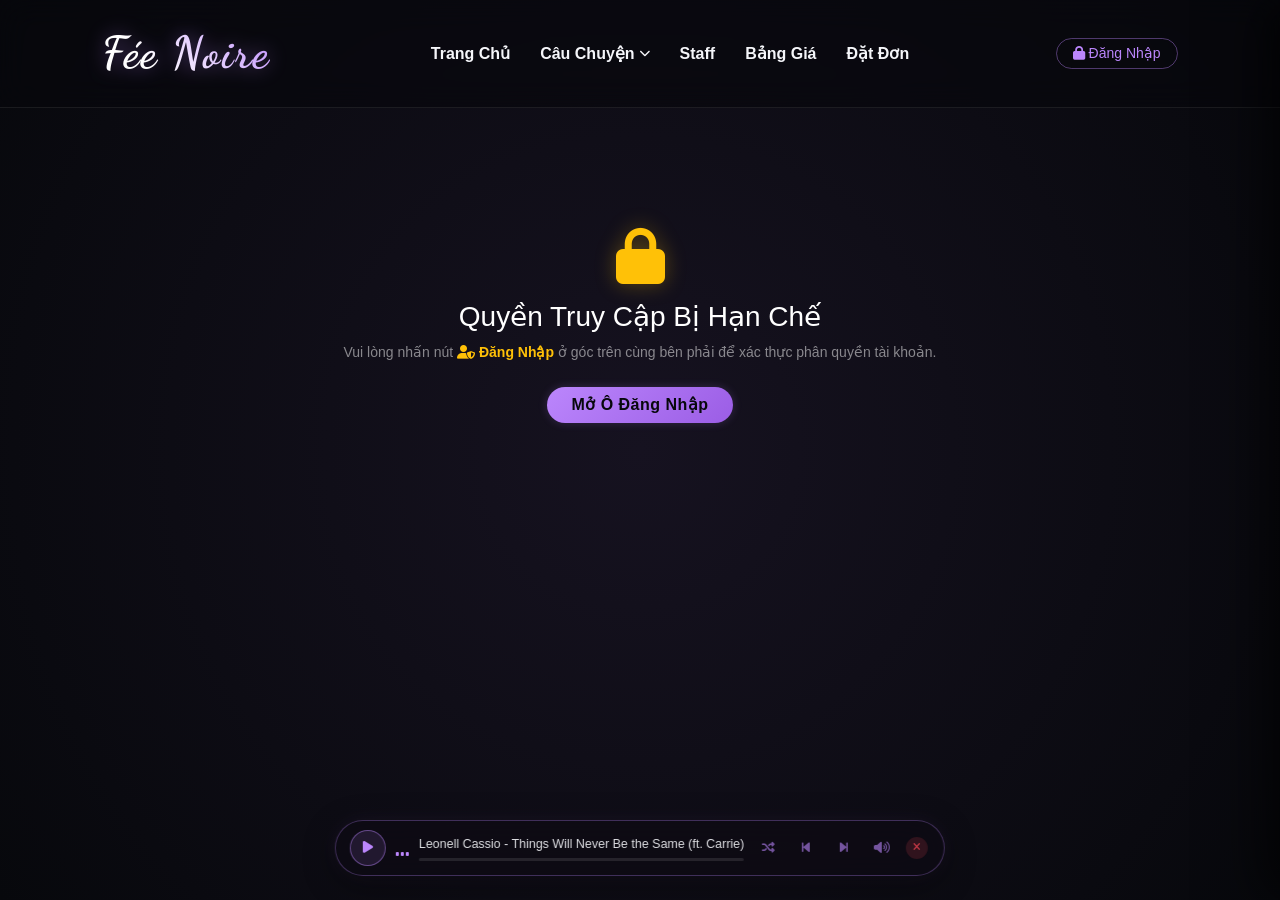
==== commit ec59ea65: "Update print statement from 'Hello' to 'Goodbye'" ====
--- a/admin.html
+++ b/admin.html
@@ -19,14 +19,24 @@
             .navbar {
                 padding: 0 16px !important;
                 height: 62px;
+                display: flex;
+                align-items: center;
+                gap: 8px;
             }
 
             .logo {
                 font-size: 1.9rem;
+                flex: 1; /* đẩy nút auth + hamburger sang phải */
             }
 
             .nav-links {
                 display: none !important;
+            }
+
+            /* Hamburger do auth.js inject — đảm bảo không bị squish */
+            .fn-hamburger {
+                flex-shrink: 0;
+                order: 99; /* luôn nằm cuối cùng bên phải */
             }
 
             .staff-page-bg {
@@ -57,12 +67,13 @@
             <a href="banggia.html">Bảng Giá</a>
             <a href="https://haznox2260.github.io/FN_fo/">Đặt Đơn</a>
             <a id="navManageLink" href="admin.html" class="btn-admin" style="display:none;">Quản Lý</a>
-            <button id="navAuthBtn" class="btn btn-sm btn-outline-warning rounded-pill px-3 ms-3"
-                data-bs-toggle="offcanvas" data-bs-target="#authOffcanvas">
-                <i class="fa-solid fa-user-shield me-1"></i>
-                <span id="navUserText">Đăng Nhập</span>
-            </button>
         </nav>
+        <!-- Nút Auth nằm ngoài nav-links → luôn hiện trên cả desktop lẫn mobile -->
+        <button id="navAuthBtn" class="btn btn-sm btn-outline-warning rounded-pill px-3 fn-auth-btn"
+            data-bs-toggle="offcanvas" data-bs-target="#authOffcanvas">
+            <i class="fa-solid fa-user-shield me-1"></i>
+            <span id="navUserText">Đăng Nhập</span>
+        </button>
     </header>
     <!-- MOBILE OVERLAY -->
     <div class="fn-mobile-overlay" id="fnMobileOverlay" onclick="fnCloseDrawer()"></div>
@@ -95,8 +106,7 @@
             <i class="fa-solid fa-lock text-warning mb-3"
                 style="font-size:3.5rem; filter:drop-shadow(0 0 10px rgba(255,193,7,0.3));"></i>
             <h3 class="font-dancing-script text-white">Quyền Truy Cập Bị Hạn Chế</h3>
-            <p class="text-white-50 small mx-auto">Vui lòng nhấn "Đăng Nhập" ở thanh điều hướng để xác thực phân quyền
-                tài khoản.</p>
+            <p class="text-white-50 small mx-auto">Vui lòng nhấn nút <i class="fa-solid fa-user-shield text-warning"></i> <strong class="text-warning">Đăng Nhập</strong> ở góc trên cùng bên phải để xác thực phân quyền tài khoản.</p>
             <button class="btn btn-submit-comment mt-2 px-4" data-bs-toggle="offcanvas"
                 data-bs-target="#authOffcanvas">Mở Ô Đăng Nhập</button>
         </div>
@@ -1510,4 +1520,4 @@
     </script>
 </body>
 
-</html>+</html>
--- a/css/admin-custom.css
+++ b/css/admin-custom.css
@@ -249,4 +249,53 @@
     border-color: var(--accent-glow, #bb86fc) !important;
     box-shadow: 0 0 8px rgba(187, 134, 252, 0.4) !important;
     background-color: rgba(7, 8, 12, 0.9) !important;
-}+}
+
+/* ==========================================================================
+   NÚT AUTH TÁCH RIÊNG KHỎI .nav-links — LUÔN HIỆN TRÊN MỌI THIẾT BỊ
+   ========================================================================== */
+.fn-auth-btn {
+    /* Tách khỏi nav-links nên dùng margin trực tiếp */
+    margin-left: auto;
+    flex-shrink: 0;
+    white-space: nowrap;
+}
+
+/* Desktop: giữ khoảng cách nhỏ với nav */
+@media (min-width: 769px) {
+    .fn-auth-btn {
+        margin-left: 12px;
+    }
+    /* Đảm bảo header vẫn layout đúng */
+    header.navbar {
+        display: flex;
+        align-items: center;
+    }
+}
+
+/* Mobile: nút nằm giữa logo và hamburger (hamburger do auth.js inject vào) */
+@media (max-width: 768px) {
+    header.navbar {
+        display: flex;
+        align-items: center;
+        gap: 10px;
+    }
+    /* Logo chiếm phần còn lại, đẩy btn auth và hamburger sang phải */
+    header.navbar .logo {
+        flex: 1;
+    }
+    .fn-auth-btn {
+        font-size: 0.78rem;
+        padding: 6px 12px !important;
+        margin-left: 0;
+        /* Ẩn chữ, chỉ giữ icon → gọn hơn trên màn nhỏ */
+    }
+    /* Ẩn chữ "Đăng Nhập" / tên user, chỉ hiện icon để không bị tràn */
+    .fn-auth-btn #navUserText {
+        display: none;
+    }
+    .fn-auth-btn i {
+        margin-right: 0 !important;
+        font-size: 1rem;
+    }
+}
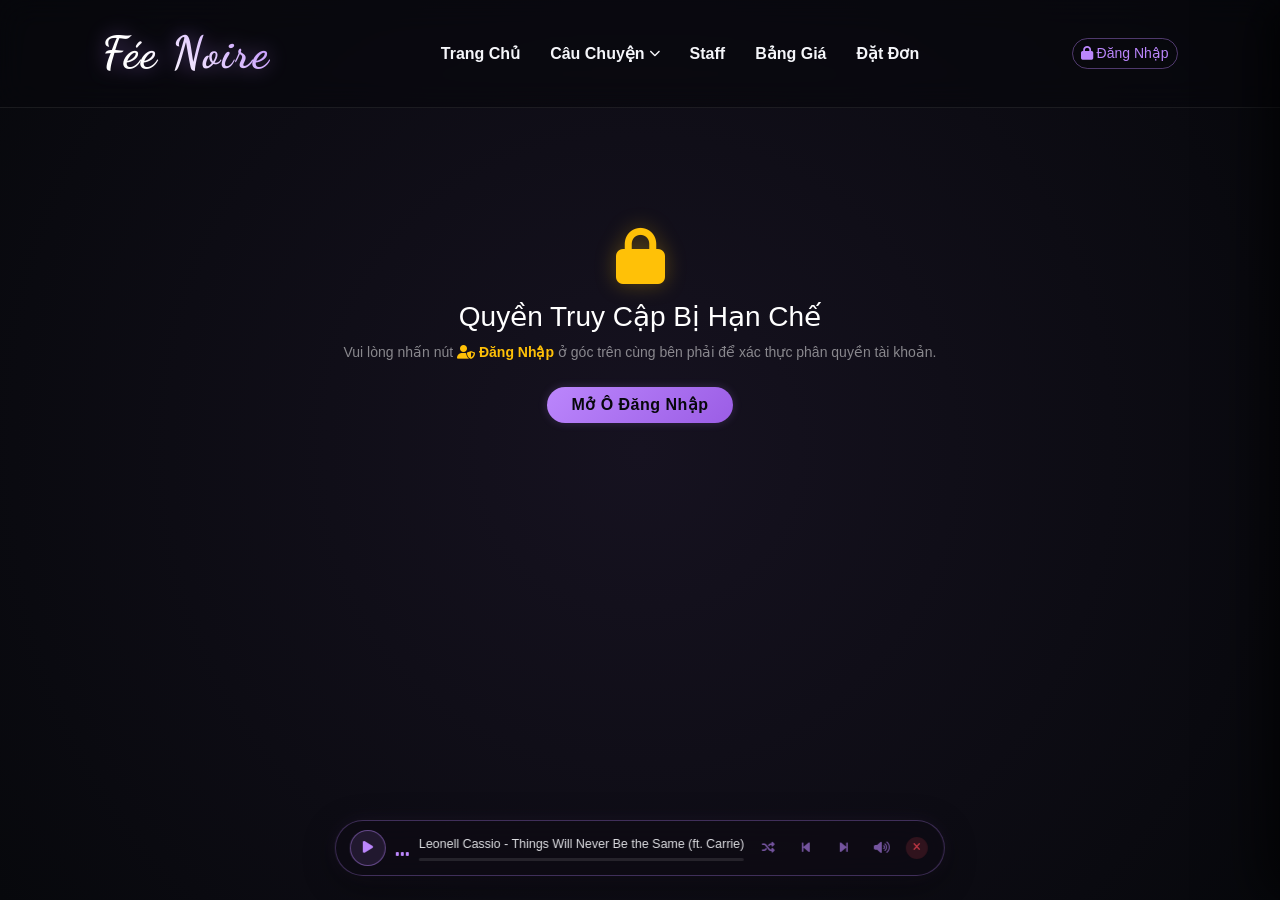
==== commit a3e43694: "Add files via upload" ====
--- a/admin.html
+++ b/admin.html
@@ -42,6 +42,50 @@
             .staff-page-bg {
                 padding-top: 80px;
             }
+        }
+    </style>
+
+    <style>
+        .admin-duration-opt {
+            background: rgba(187, 134, 252, 0.07);
+            border: 1px solid rgba(187, 134, 252, 0.3);
+            color: #d8c2fb;
+            font-size: 0.8rem;
+            font-weight: 600;
+            padding: 7px 16px;
+            border-radius: 20px;
+            cursor: pointer;
+            transition: all 0.2s ease;
+        }
+
+        .admin-duration-opt:hover {
+            border-color: rgba(187, 134, 252, 0.6);
+            background: rgba(187, 134, 252, 0.15);
+        }
+
+        .admin-duration-opt.active {
+            background: linear-gradient(135deg, #bb86fc, #7c3aed);
+            border-color: transparent;
+            color: #fff;
+            box-shadow: 0 0 14px rgba(187, 134, 252, 0.5);
+        }
+
+        .admin-cape-opt {
+            border-color: rgba(56, 214, 214, 0.35);
+            color: #a8f0f0;
+            background: rgba(56, 214, 214, 0.08);
+        }
+
+        .admin-cape-opt:hover {
+            border-color: rgba(56, 214, 214, 0.6);
+            background: rgba(56, 214, 214, 0.15);
+        }
+
+        .admin-cape-opt.active {
+            background: linear-gradient(135deg, #22d3d3, #0891b2);
+            border-color: transparent;
+            color: #fff;
+            box-shadow: 0 0 14px rgba(34, 211, 211, 0.5);
         }
     </style>
 
@@ -429,25 +473,51 @@
                             </div>
                             <div class="col-md-6">
                                 <label class="form-label text-white-50 small">Danh mục</label>
-                                <select id="priceCategory" class="form-select custom-textarea" required>
+                                <select id="priceCategory" class="form-select custom-textarea" required
+                                    onchange="toggleLogaccSubtypeUI()">
                                     <option value="uber">Uber</option>
                                     <option value="logacc">Logacc</option>
-                                    <option value="host">Host tâm sự</option>
+                                    <option value="host">Host</option>
                                 </select>
                             </div>
-                            <div class="col-md-6">
+                            <div class="col-md-6" id="priceSubtypeNormalWrap">
                                 <label class="form-label text-white-50 small">Loại chi tiết</label>
                                 <input type="text" id="priceSubtype" class="form-control custom-textarea"
                                     placeholder="Ví dụ: Nocape, Tâm sự, Otp...">
                             </div>
-                            <div class="col-md-6">
+                            <div class="col-12" id="priceSubtypeLogaccWrap" style="display:none;">
+                                <label class="form-label text-white-50 small">Phân loại Logacc</label>
+                                <div class="d-flex gap-2 flex-wrap admin-logacc-cape-picker mb-2">
+                                    <button type="button" class="admin-duration-opt admin-cape-opt" data-value="Nocape" onclick="pickLogaccCape(this)">
+                                        <i class="fa-solid fa-circle-xmark me-1"></i>Nocape
+                                    </button>
+                                    <button type="button" class="admin-duration-opt admin-cape-opt" data-value="Yescape" onclick="pickLogaccCape(this)">
+                                        <i class="fa-solid fa-circle-check me-1"></i>Yescape
+                                    </button>
+                                </div>
+                                <div class="d-flex gap-2 flex-wrap admin-logacc-duration-picker">
+                                    <button type="button" class="admin-duration-opt" data-value="1 Ngày" onclick="pickLogaccDuration(this)">
+                                        <i class="fa-solid fa-sun me-1"></i>1 Ngày
+                                    </button>
+                                    <button type="button" class="admin-duration-opt" data-value="1 Tuần" onclick="pickLogaccDuration(this)">
+                                        <i class="fa-solid fa-calendar-week me-1"></i>1 Tuần
+                                    </button>
+                                    <button type="button" class="admin-duration-opt" data-value="1 Tháng" onclick="pickLogaccDuration(this)">
+                                        <i class="fa-solid fa-calendar-days me-1"></i>1 Tháng
+                                    </button>
+                                </div>
+                                <input type="hidden" id="priceSubtypeLogaccCape" value="">
+                                <input type="hidden" id="priceSubtypeLogaccDuration" value="">
+                                <input type="hidden" id="priceSubtypeLogacc" value="">
+                            </div>
+                            <div class="col-md-6" id="priceTimWrap">
                                 <label class="form-label text-white-50 small">
                                     <i class="fa-solid fa-heart text-danger me-1"></i>Giá Tim (❤️)
                                 </label>
                                 <input type="text" id="priceTim" class="form-control custom-textarea"
                                     placeholder="Ví dụ: 3 tim, 5 tim/h">
                             </div>
-                            <div class="col-md-6">
+                            <div class="col-md-6" id="priceVndWrap">
                                 <label class="form-label text-white-50 small">
                                     <i class="fa-solid fa-money-bill-wave text-success me-1"></i>Giá VNĐ (💵)
                                 </label>
@@ -1458,10 +1528,58 @@
             });
         }
 
+        function normalizeVNAdmin(str) {
+            return (str || '').toString().toLowerCase()
+                .normalize('NFD').replace(/[\u0300-\u036f]/g, '')
+                .replace(/đ/g, 'd');
+        }
+
+        // Bật/tắt UI chọn phân loại Logacc (Nocape/Yescape + Ngày/Tuần/Tháng) so với ô nhập tự do
+        function toggleLogaccSubtypeUI() {
+            const isLogacc = document.getElementById('priceCategory').value === 'logacc';
+            document.getElementById('priceSubtypeNormalWrap').style.display = isLogacc ? 'none' : '';
+            document.getElementById('priceSubtypeLogaccWrap').style.display = isLogacc ? '' : 'none';
+
+            // Logacc chỉ dùng Giá VNĐ (bình thuốc), không dùng Giá Tim
+            document.getElementById('priceTimWrap').style.display = isLogacc ? 'none' : '';
+            document.getElementById('priceVndWrap').classList.toggle('col-md-6', !isLogacc);
+            document.getElementById('priceVndWrap').classList.toggle('col-12', isLogacc);
+            if (isLogacc) document.getElementById('priceTim').value = '';
+
+            if (isLogacc) recomputeLogaccSubtype();
+        }
+
+        function recomputeLogaccSubtype() {
+            const cape = document.getElementById('priceSubtypeLogaccCape').value;
+            const dur = document.getElementById('priceSubtypeLogaccDuration').value;
+            const combined = [cape, dur].filter(Boolean).join(' - ');
+            document.getElementById('priceSubtypeLogacc').value = combined;
+            document.getElementById('priceSubtype').value = combined; // giá trị thật sự được gửi lên khi lưu
+        }
+
+        function pickLogaccCape(btn) {
+            document.querySelectorAll('.admin-cape-opt').forEach(b => b.classList.remove('active'));
+            btn.classList.add('active');
+            document.getElementById('priceSubtypeLogaccCape').value = btn.getAttribute('data-value');
+            recomputeLogaccSubtype();
+        }
+
+        function pickLogaccDuration(btn) {
+            document.querySelectorAll('.admin-logacc-duration-picker .admin-duration-opt').forEach(b => b.classList.remove('active'));
+            btn.classList.add('active');
+            document.getElementById('priceSubtypeLogaccDuration').value = btn.getAttribute('data-value');
+            recomputeLogaccSubtype();
+        }
+
         function openAddPriceModal() {
             document.getElementById('priceModalLabel').innerText = 'Thêm Gói Dịch Vụ Mới';
             document.getElementById('priceForm').reset();
             document.getElementById('editPriceId').value = '';
+            document.getElementById('priceSubtypeLogacc').value = '';
+            document.getElementById('priceSubtypeLogaccCape').value = '';
+            document.getElementById('priceSubtypeLogaccDuration').value = '';
+            document.querySelectorAll('.admin-duration-opt').forEach(b => b.classList.remove('active'));
+            toggleLogaccSubtypeUI();
         }
 
         function openEditPriceModal(item) {
@@ -1473,12 +1591,46 @@
             document.getElementById('priceTim').value = item.price_tim || '';
             document.getElementById('priceVnd').value = item.price_vnd || '';
             document.getElementById('priceDesc').value = item.desc || '';
+
+            document.querySelectorAll('.admin-duration-opt').forEach(b => b.classList.remove('active'));
+            document.getElementById('priceSubtypeLogaccCape').value = '';
+            document.getElementById('priceSubtypeLogaccDuration').value = '';
+
+            if ((item.category || '').toLowerCase() === 'logacc') {
+                const subtype = normalizeVNAdmin(item.subtype || '');
+                const capeMatch = Array.from(document.querySelectorAll('.admin-cape-opt'))
+                    .find(b => subtype.includes(normalizeVNAdmin(b.getAttribute('data-value'))));
+                const durMatch = Array.from(document.querySelectorAll('.admin-logacc-duration-picker .admin-duration-opt'))
+                    .find(b => subtype.includes(normalizeVNAdmin(b.getAttribute('data-value'))));
+                if (capeMatch) { capeMatch.classList.add('active'); document.getElementById('priceSubtypeLogaccCape').value = capeMatch.getAttribute('data-value'); }
+                if (durMatch) { durMatch.classList.add('active'); document.getElementById('priceSubtypeLogaccDuration').value = durMatch.getAttribute('data-value'); }
+                recomputeLogaccSubtype();
+            }
+
+            toggleLogaccSubtypeUI();
             new bootstrap.Modal(document.getElementById('priceModal')).show();
         }
 
         async function savePrice(e) {
             e.preventDefault();
             const btn = document.getElementById('savePriceBtn');
+
+            const category = document.getElementById('priceCategory').value;
+            if (category === 'logacc') {
+                if (!document.getElementById('priceSubtypeLogaccCape').value) {
+                    notify('Vui lòng chọn phân loại Nocape / Yescape cho gói Logacc.', 'error');
+                    return;
+                }
+                if (!document.getElementById('priceSubtypeLogaccDuration').value) {
+                    notify('Vui lòng chọn thời hạn (1 Ngày / 1 Tuần / 1 Tháng) cho gói Logacc.', 'error');
+                    return;
+                }
+                if (!document.getElementById('priceVnd').value.trim()) {
+                    notify('Vui lòng nhập Giá VNĐ (bình thuốc) cho gói Logacc.', 'error');
+                    return;
+                }
+            }
+
             btn.disabled = true;
             btn.innerHTML = '<span class="btn-spinner"></span>Đang lưu...';
 
@@ -1487,9 +1639,9 @@
                 action: id ? 'editPrice' : 'addPrice',
                 id,
                 name: document.getElementById('priceName').value,
-                category: document.getElementById('priceCategory').value,
+                category,
                 subtype: document.getElementById('priceSubtype').value,
-                price_tim: document.getElementById('priceTim').value,
+                price_tim: category === 'logacc' ? '' : document.getElementById('priceTim').value,
                 price_vnd: document.getElementById('priceVnd').value,
                 desc: document.getElementById('priceDesc').value
             };
@@ -1506,6 +1658,7 @@
             btn.disabled = false;
             btn.innerText = 'Lưu Dữ Liệu';
         }
+
 
         async function deletePrice(id, name) {
             if (!confirm('Bạn có chắc muốn xóa dịch vụ "' + name + '" không?')) return;
@@ -1520,4 +1673,4 @@
     </script>
 </body>
 
-</html>
+</html>
--- a/css/style.css
+++ b/css/style.css
@@ -45,6 +45,11 @@
     backdrop-filter: blur(15px);
     -webkit-backdrop-filter: blur(15px);
     border-bottom: 1px solid var(--glass-border);
+    transition: transform 0.35s ease;
+}
+
+.navbar.fn-navbar-hidden {
+    transform: translateY(-100%);
 }
 
 .logo {
@@ -174,7 +179,22 @@
     align-items: center;
     text-align: center;
     padding: 0 20px;
-    background: url('https://images.unsplash.com/photo-1506318137071-a8e063b4bec0?q=80&w=2070') no-repeat center center/cover;
+    overflow: hidden;
+    background: var(--bg-dark);
+}
+
+.hero-bg-video {
+    position: absolute;
+    top: 50%;
+    left: 50%;
+    min-width: 100%;
+    min-height: 100%;
+    width: auto;
+    height: auto;
+    transform: translate(-50%, -50%);
+    object-fit: cover;
+    z-index: 0;
+    pointer-events: none;
 }
 
 .stars-overlay {
@@ -1145,4 +1165,50 @@
 }
 .music-row:hover {
     background: rgba(187, 134, 252, 0.06);
+}
+
+/* ── Nút về đầu trang — đặt dưới nút nhạc thu nhỏ (#fnMusicMini: right:18px, top:50%, 48x48) ── */
+.fn-back-to-top {
+    position: fixed;
+    top: calc(50% + 62px);
+    right: 18px;
+    transform: translateY(-50%);
+    z-index: 3000;
+    width: 46px;
+    height: 46px;
+    border-radius: 50%;
+    border: 1px solid rgba(187, 134, 252, 0.35);
+    background: rgba(14, 11, 20, 0.85);
+    color: var(--accent-glow, #bb86fc);
+    display: flex;
+    align-items: center;
+    justify-content: center;
+    font-size: 1.05rem;
+    cursor: pointer;
+    backdrop-filter: blur(10px);
+    -webkit-backdrop-filter: blur(10px);
+    box-shadow: 0 4px 18px rgba(0, 0, 0, 0.35);
+    opacity: 0;
+    pointer-events: none;
+    transition: opacity 0.3s ease, box-shadow 0.25s ease, background 0.25s ease;
+}
+
+.fn-back-to-top.visible {
+    opacity: 1;
+    pointer-events: auto;
+}
+
+.fn-back-to-top:hover {
+    background: rgba(187, 134, 252, 0.2);
+    box-shadow: 0 0 18px rgba(187, 134, 252, 0.5);
+}
+
+@media (max-width: 768px) {
+    .fn-back-to-top {
+        right: 12px;
+        width: 42px;
+        height: 42px;
+        font-size: 0.95rem;
+        top: calc(50% + 56px);
+    }
 }
--- a/css/admin-custom.css
+++ b/css/admin-custom.css
@@ -298,4 +298,4 @@
         margin-right: 0 !important;
         font-size: 1rem;
     }
-}
+}
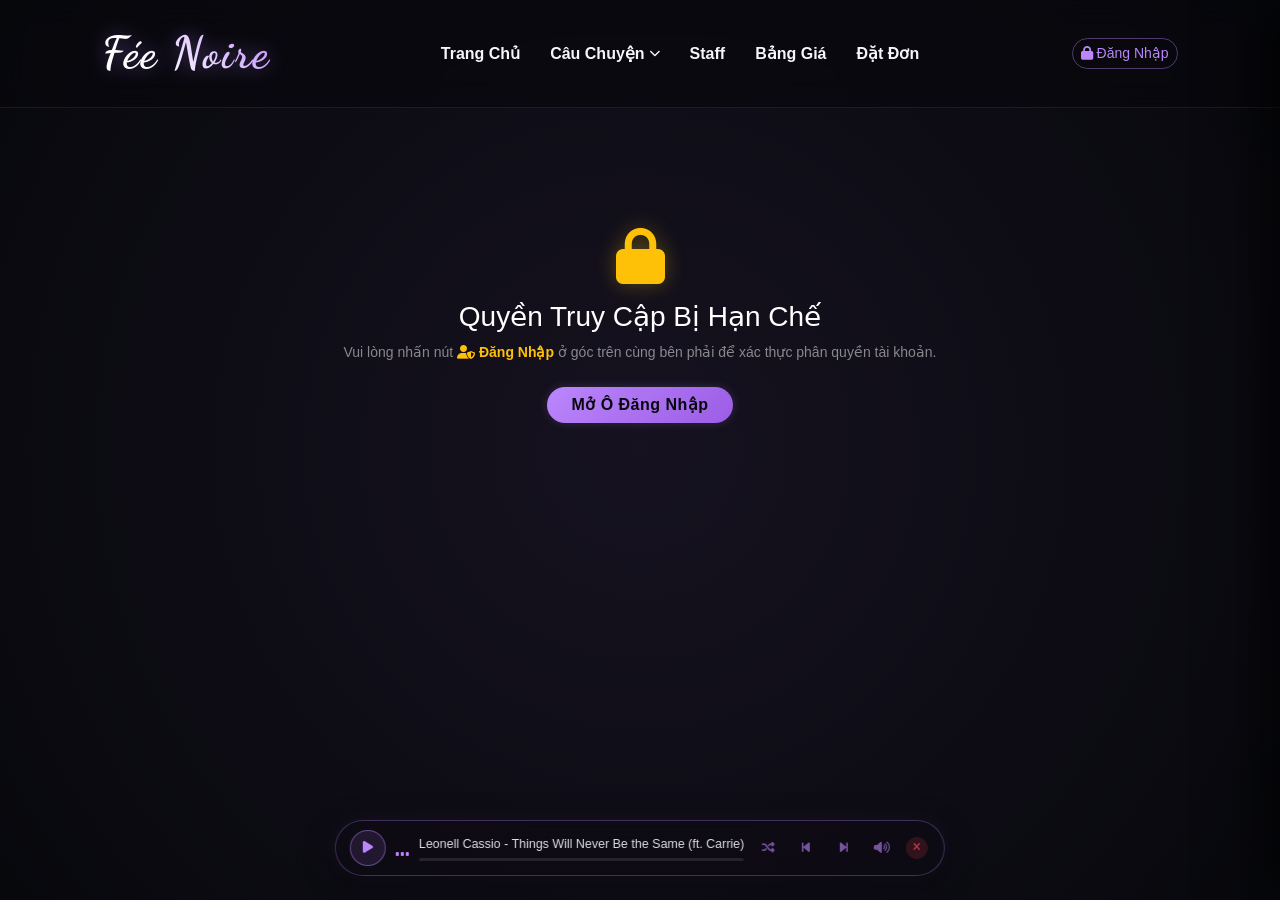
==== commit 002b9f80: "Add files via upload" ====
--- a/admin.html
+++ b/admin.html
@@ -512,17 +512,17 @@
                             </div>
                             <div class="col-md-6" id="priceTimWrap">
                                 <label class="form-label text-white-50 small">
-                                    <i class="fa-solid fa-heart text-danger me-1"></i>Giá Tim (❤️)
+                                    <i class="fa-solid fa-heart text-danger me-1"></i>Giá Tim
                                 </label>
                                 <input type="text" id="priceTim" class="form-control custom-textarea"
                                     placeholder="Ví dụ: 3 tim, 5 tim/h">
                             </div>
                             <div class="col-md-6" id="priceVndWrap">
                                 <label class="form-label text-white-50 small">
-                                    <i class="fa-solid fa-money-bill-wave text-success me-1"></i>Giá VNĐ (💵)
+                                    <i class="fa-solid fa-money-bill-wave text-success me-1"></i>Giá Bình Thuốc
                                 </label>
                                 <input type="text" id="priceVnd" class="form-control custom-textarea"
-                                    placeholder="Ví dụ: 50.000đ hoặc 30.000đ/h">
+                                    placeholder="Ví dụ: 50.000 hoặc 30.000">
                             </div>
                             <div class="col-12">
                                 <label class="form-label text-white-50 small">Mô tả chi tiết</label>
@@ -1671,6 +1671,39 @@
             }
         }
     </script>
+
+    <!-- Nút về đầu trang -->
+    <button class="fn-back-to-top" id="fnBackToTop" aria-label="Về đầu trang" title="Về đầu trang">
+        <i class="fa-solid fa-chevron-up"></i>
+    </button>
+
+    <script>
+        // ── Nút về đầu trang hiện ra khi đã cuộn xuống một đoạn ──
+        (function () {
+            const backToTop = document.getElementById('fnBackToTop');
+            if (!backToTop) return;
+
+            function onScroll() {
+                if (window.scrollY > 400) {
+                    backToTop.classList.add('visible');
+                } else {
+                    backToTop.classList.remove('visible');
+                }
+            }
+
+            let ticking = false;
+            window.addEventListener('scroll', () => {
+                if (!ticking) {
+                    window.requestAnimationFrame(() => { onScroll(); ticking = false; });
+                    ticking = true;
+                }
+            });
+
+            backToTop.addEventListener('click', () => {
+                window.scrollTo({ top: 0, behavior: 'smooth' });
+            });
+        })();
+    </script>
 </body>
 
 </html>
